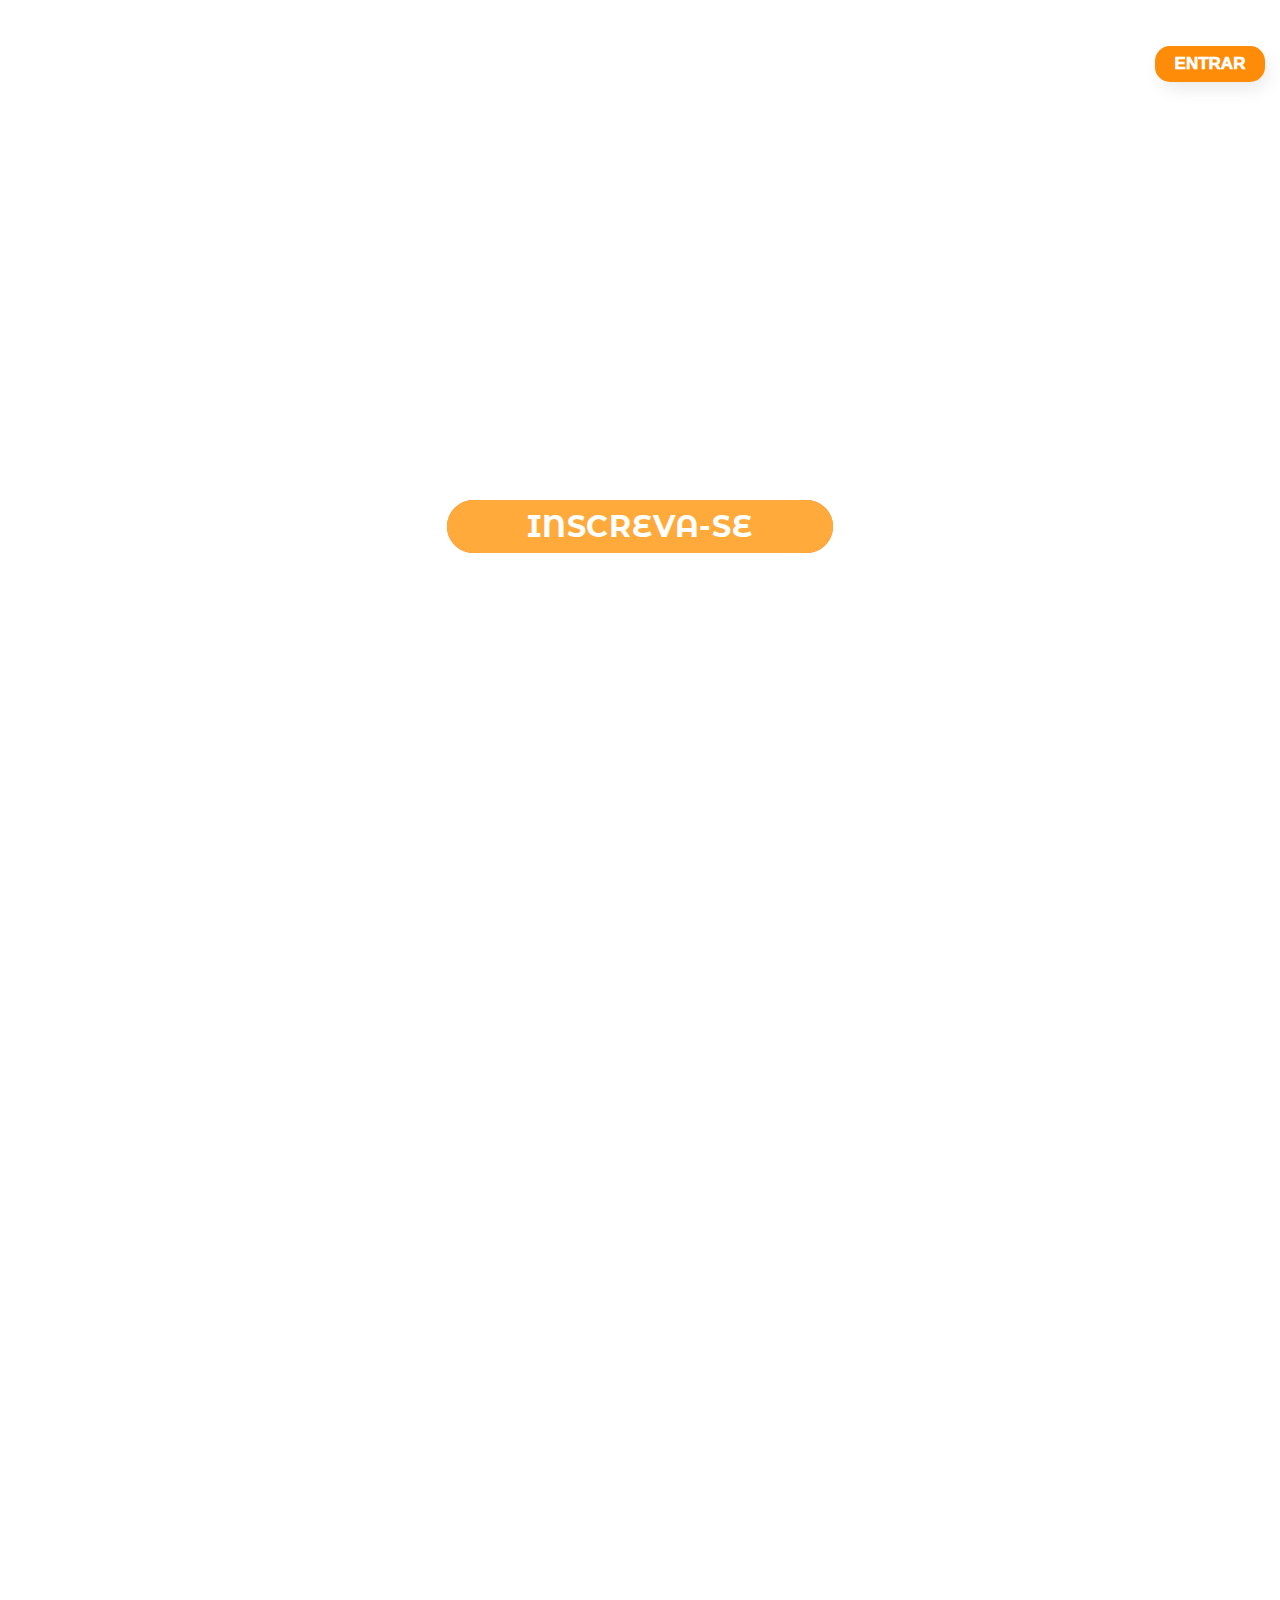
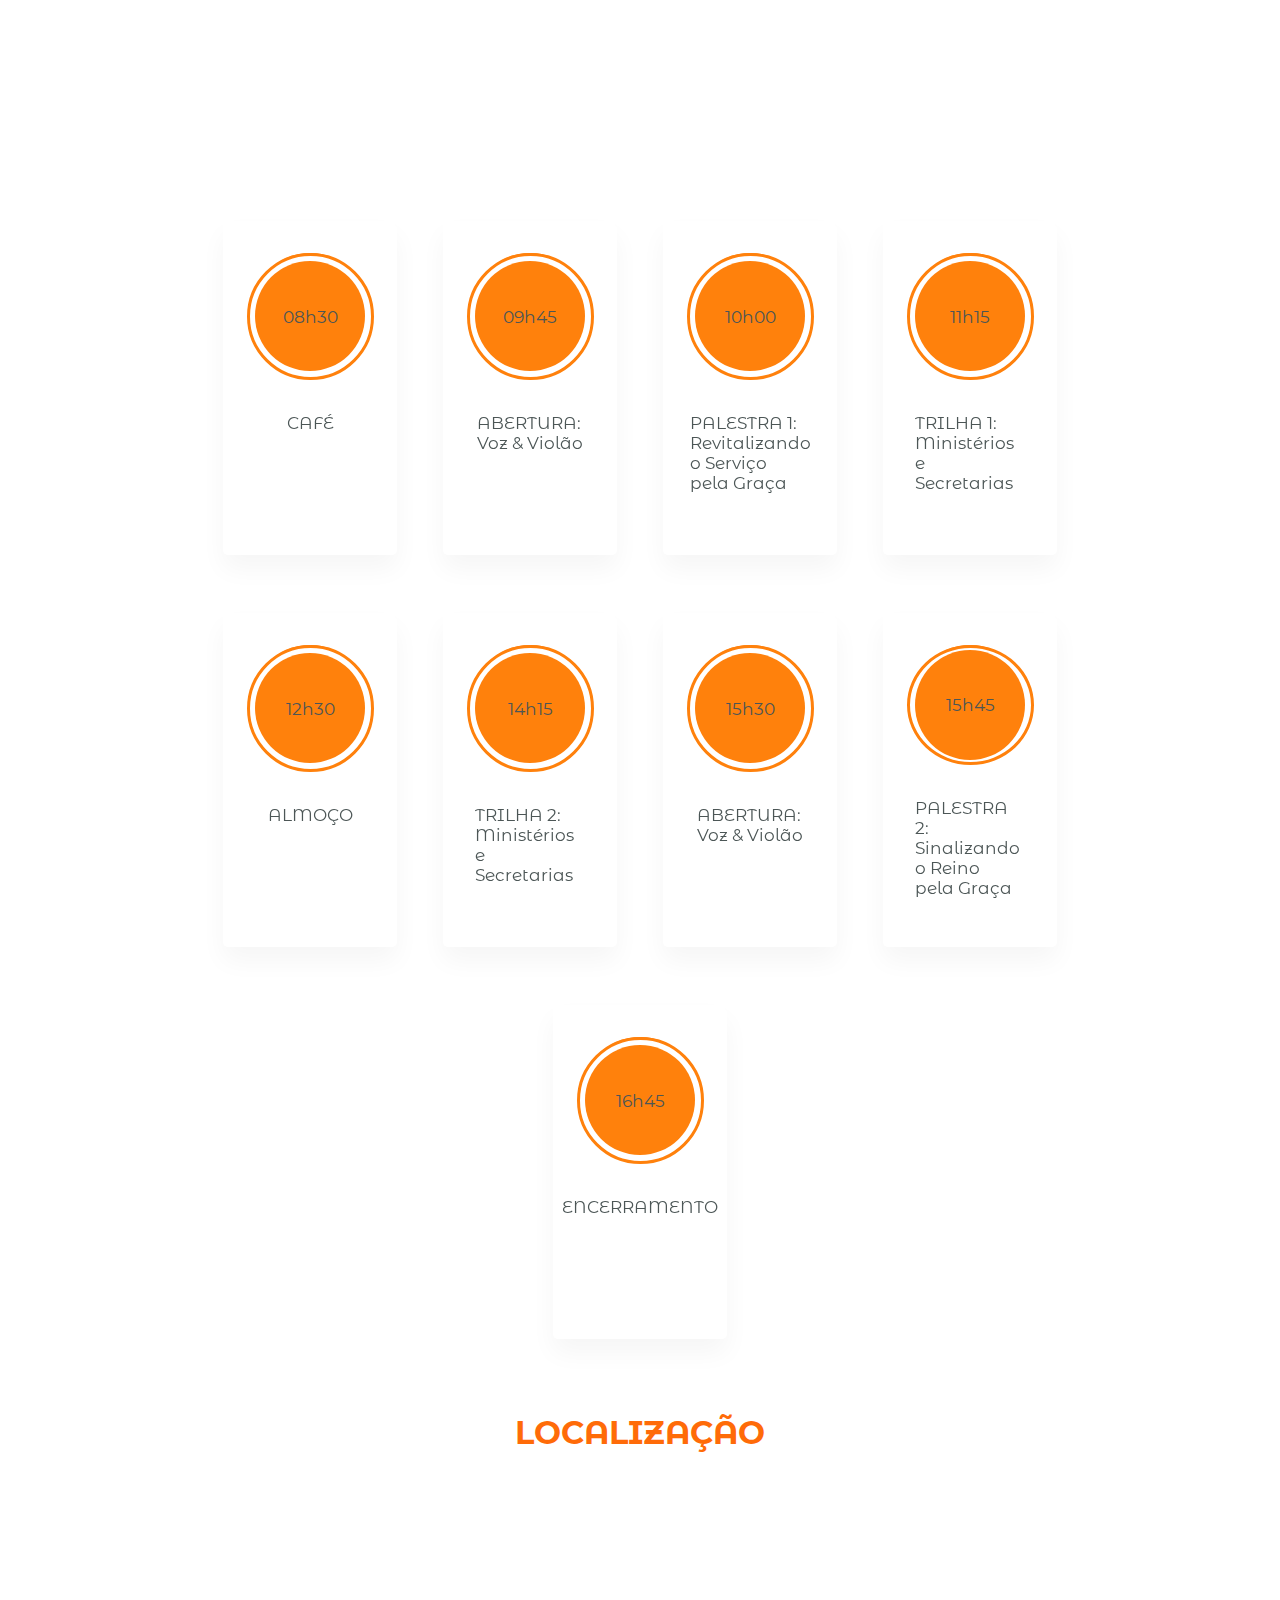
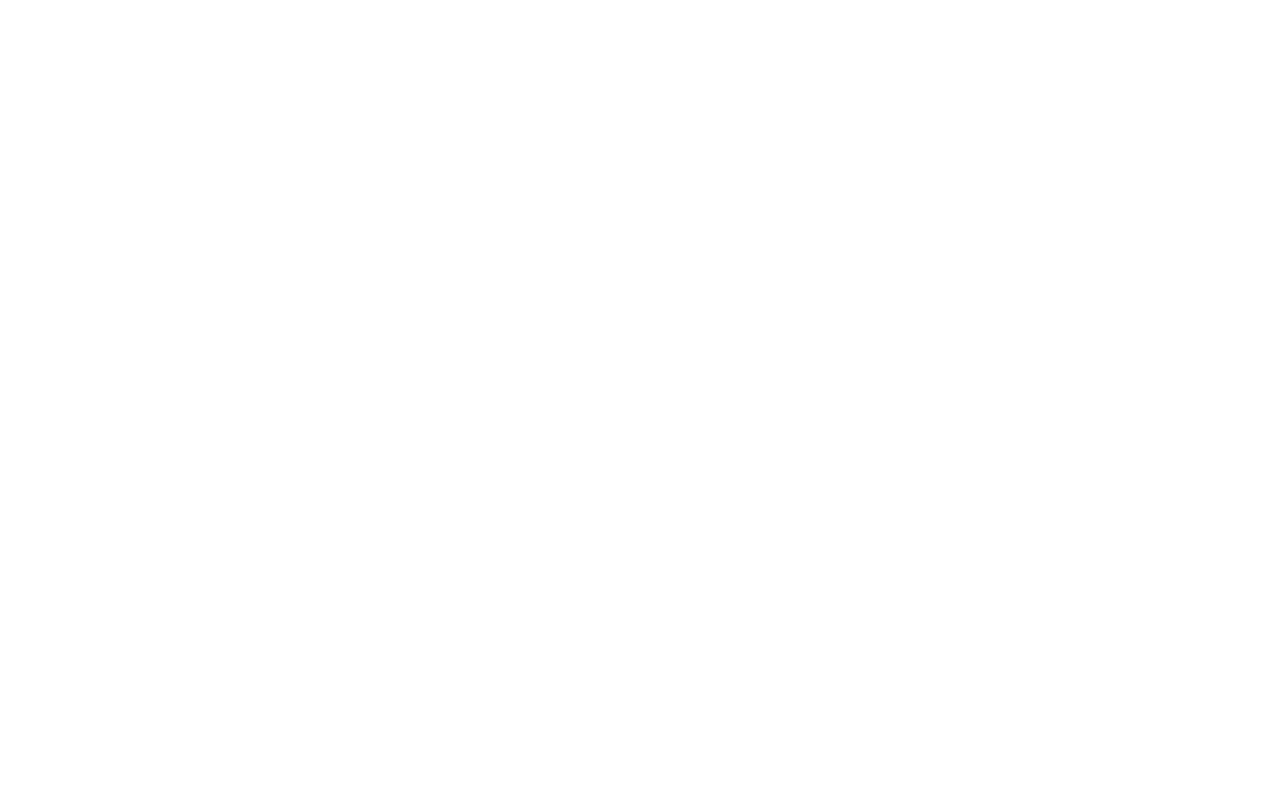
==== index.html @ 30ac136a "ajuste responsivo celular" ====
<!DOCTYPE html>
<html lang="pt-br">
  <head>
    <meta charset="UTF-8" />
    <meta http-equiv="X-UA-Compatible" content="IE=edge" />
    <meta name="viewport" content="width=device-width, initial-scale=1.0" />
    <link rel="stylesheet" type="text/css" href="css/style.css" />
    <title>Inicio</title>
  </head>
  <body>
    <div id="nav_format">
      <div class="header">
        <div id="list">
          <ul>
            <button id="top">
              <a href="index.html">Início</a>
            </button>
          </ul>
          <ul>
            <button id="top">
              <a href="">Sobre</a>
            </button>
          </ul>
          <ul>
            <button id="top">
              <a href="">Links</a>
            </button>
          </ul>
          <ul>
            <button id="top">
              <a href="">Ministérios</a>
            </button>
          </ul>
          <ul>
            <button id="top">
              <a href="">Eventos</a>
            </button>
          </ul>
          <ul>
            <button id="top">
              <a href="">Loja</a>
            </button>
          </ul>
          <ul>
            <button id="top">
              <a href="">Cursos</a>
            </button>
          </ul>
          <ul>
            <button id="top">
              <a href="">Ofertas</a>
            </button>
          </ul>
          <ul>
            <button id="top">
              <a href="">Missão</a>
            </button>
          </ul>
          <ul>
            <button id="top">
              <a href="">Contato</a>
            </button>
          </ul>
          <ul>
            <button id="top_login">
              <a href="">ENTRAR</a>
            </button>
          </ul>
        </div>
      </div>
    </div>
    <div id="menuToggle">
      <input onclick="menuShow()" id="checkbox" type="checkbox">
      <label class="toggle" for="checkbox">
        <div class="bar bar--top"></div>
        <div class="bar bar--middle"></div>
        <div class="bar bar--bottom"></div>
      </label>
    </div>
    <div class="mobile_menu">
        <ul>
          <button id="top_menu">
            <a href="index.html">Início</a>
          </button>
        </ul>
        <ul>
          <button id="top_menu">
            <a href="">Sobre</a>
          </button>
        </ul>
        <ul>
          <button id="top_menu">
            <a href="">Links</a>
          </button>
        </ul>
        <ul>
          <button id="top_menu">
            <a href="">Ministérios</a>
          </button>
        </ul>
        <ul>
          <button id="top_menu">
            <a href="">Eventos</a>
          </button>
        </ul>
        <ul>
          <button id="top_menu">
            <a href="">Loja</a>
          </button>
        </ul>
        <ul>
          <button id="top_menu">
            <a href="">Cursos</a>
          </button>
        </ul>
        <ul>
          <button id="top_menu">
            <a href="">Ofertas</a>
          </button>
        </ul>
        <ul>
          <button id="top_menu">
            <a href="">Missão</a>
          </button>
        </ul>
        <ul>
          <button id="top_menu">
            <a href="">Contato</a>
          </button>
        </ul>
        <ul>
          <button id="top_login">
            <a href="">ENTRAR</a>
          </button>
        </ul>
    </div>
      <div id="top_background">
        <video autoplay muted playsinline loop >
          <source src="./imagens/gif/site.top.das.galaxias8.mp4" type="video/mp4">
          </video>
        <div id="info_page">
          <div id="logotipo">
            <img src="./imagens/conf_prom_branco.png" alt="">
          </div>
          <div>
            <button id="inscrever"> <span><a class="inscricao" target="_blank" href="https://www.e-inscricao.com/convencaopaulista/conf_promessa">INSCREVA-SE</a></span>
            </button>
          </div>
        </div>
      </div>
    </div>
<div id="video_youtube">
  <iframe width="100%" height="100%" src="https://www.youtube.com/embed/x5pS7TWay0Q?si=Lxt4NKJLH_TDG6g_" title="YouTube video player" frameborder="0" allow="accelerometer; autoplay; clipboard-write; encrypted-media; gyroscope; picture-in-picture; web-share" referrerpolicy="strict-origin-when-cross-origin" allowfullscreen></iframe>
</div>
    </div>
    <div id="fundo_cards">
      <div id="cronograma">
          <div >
            <h1>CRONOGRAMA</h1>
          </div>
        <div class="body">
          <a class="card wallet" href="">
            <div class="overlay"></div>
            <div class="circle">
              <p>08h30</p>
            </div>
            <div style="width: 100%;color: aqua;display: flex;justify-content: center;">
              <p>CAFÉ</p>
            </div>
          </a>

          <a class="card wallet" href="#">
            <div class="overlay"></div>
            <div class="circle">
              <p>09h45</p>
            </div>
            <p>ABERTURA: <br> Voz & Violão</p>
          </a>
          <a class="card wallet" href="#">
            <div class="overlay"></div>
            <div class="circle">
              <p>10h00</p>
            </div>
            <p>PALESTRA 1: <br> Revitalizando o Serviço <br> pela Graça</p>
          </a>
          <a class="card wallet" href="#">
            <div class="overlay"></div>
            <div class="circle">
              <p>11h15</p>
            </div>
            <p>TRILHA 1: <br> Ministérios e <br> Secretarias</p>
          </a>
          <a class="card wallet" href="#">
            <div class="overlay"></div>
            <div class="circle">
              <p>12h30</p>
            </div>
            <p>ALMOÇO</p>
          </a>
          <a class="card wallet" href="#">
            <div class="overlay"></div>
            <div class="circle">
              <p>14h15</p>
            </div>
            <p>TRILHA 2: <br> Ministérios e <br> Secretarias</p>
          </a>
          <a class="card wallet" href="#">
            <div class="overlay"></div>
            <div class="circle">
              <p class="horario">15h30</p>
            </div>
            <p>ABERTURA: <br> Voz & Violão</p>
          </a>
          <a class="card wallet" href="#">
            <div class="overlay"></div>
            <div class="circle">
              <p>15h45</p>
            </div>
            <p>PALESTRA 2: <br>  Sinalizando o Reino <br> pela Graça</p>
          </a>
          <a class="card wallet" href="#">
            <div class="overlay"></div>
            <div class="circle">
              <p>16h45</p>
            </div>
            <p>ENCERRAMENTO</p>
          </a>
        </div>
      </div>
      </div>
    </div>
  </div>
    <div id="maps" style="display: flex; justify-content: center; flex-direction: column; margin: 72px 0px 79px 0px;">
      <div>
        <h1 style="color: rgb(255, 107, 8);">LOCALIZAÇÃO</h1>
      </div>
      <iframe src="https://www.google.com/maps/embed?pb=!1m18!1m12!1m3!1d902.4549839691856!2d-47.163817128292514!3d-22.62159485002863!2m3!1f0!2f0!3f0!3m2!1i1024!2i768!4f13.1!3m3!1m2!1s0x94c8929cecccacdb%3A0x85cfdb2b9cbbe112!2sEspa%C3%A7o%20Promessa!5e1!3m2!1spt-BR!2sbr!4v1725282251026!5m2!1spt-BR!2sbr" width="1250" height="400" style="border:0;" allowfullscreen="" loading="lazy" referrerpolicy="no-referrer-when-downgrade"></iframe>
    </div>
 
    <script src="script.js"></script>
  </body>
</html>
---- css/style.css ----
@import url("https://fonts.googleapis.com/css2?family=Montserrat+Alternates:ital,wght@0,100;0,200;0,300;0,400;0,500;0,600;0,700;0,800;0,900;1,100;1,200;1,300;1,400;1,500;1,600;1,700;1,800;1,900&display=swap");
body {
  height: 4000px;
  margin: 0;
  background-color: #ffffff;
  background-size: cover, contain;
  background-repeat: no-repeat;
  background-attachment: fixed;
  background-position: center;
  overflow-x: hidden;
}
video {
  z-index: 1;
  display: flex;
}
#maps {
  align-items: center;
  display: flex;
}
#video_youtube {
  display: flex;
  justify-content: center;
  align-items: center;
  margin-top: 200px;
  height: 16%;
  width: 70%;
  left: 50%;
  margin-left: 50%;
  transform: translate(-50%);
}
.montserrat-alternates-thin {
  font-family: "Montserrat Alternates", sans-serif;
  font-weight: 100;
  font-style: normal;
}
.top-intro {
  background-color: #050505;
  display: flex;
  justify-content: center;
  align-content: space-around;
}
#address p {
  font-size: 12px;
  color: aliceblue;
  display: flex;
  justify-content: center;
}
p {
  font-size: 12px;
  color: rgb(255, 255, 255);
}
h1 {
  font-family: "Montserrat Alternates", sans-serif;
  color: rgb(255, 255, 255);
  text-align: center;
  display: flex;
}
h2 {
  font-family: "Montserrat Alternates", sans-serif;
  color: rgb(255, 255, 255);
}
h3 {
  font-family: "Montserrat Alternates", sans-serif;
  color: rgb(255, 255, 255);
  color: rgb(255, 187, 0);
}
#logo {
  width: 120px;
  display: flex;
}
#top_background {
  background-repeat: no-repeat;
  background-position: center;
  background-size: cover;
  width: 100%;
  height: 22%;
  display: flex;
  justify-content: center;
  z-index: 1;
  position: relative;
}
#top_background video {
  position: absolute; /* Garante que o vídeo ocupe todo o contêiner */
  top: 0;
  left: 0;
  width: 100%;
  height: 100%;
  z-index: 1; /* Coloca o vídeo abaixo do info_page */
  object-fit: cover; /* Ajusta o vídeo para cobrir o contêiner */
}
/* botão*/
#info_text {
  align-items: center;
  display: flex;
  position: relative;
  justify-content: center;
  width: 100%;
  height: 50%;
  padding-top: 500px;
}

#nav_format {
  padding: 10px;
  border-radius: 60px;
  display: flex;
  justify-content: center;
  margin-top: 5px;
  width: 100%;
  align-items: center;
  position: absolute;
  z-index: 2;
}
#imagem_background {
  background-repeat: no-repeat;
  background-position: center;
  background-size: cover;
  width: 250vw;
  height: 60vw;
  background-color: #000000;
}
#fundo_cards {
  background-image: url(../imagens/1523_BACKGROUND.png);
  background-repeat: no-repeat;
  background-position: center;
  background-size: cover;
  z-index: 99999;
  width: 100%;
  height: 30%;
  display: flex;
  justify-content: center;
  align-items: center;
}

.header {
  align-items: center;
  display: flex;
  position: relative;
  justify-content: center;
  padding: 15px;
}
#list {
  display: flex;
  width: 40%;
  justify-content: center;
  align-items: center;
}
ul {
  color: aliceblue;
}

a {
  text-decoration: none;
  color: inherit;
  color: white;
}

#cronograma {
  display: flex;
  align-items: center;
  justify-content: center;
  flex-direction: column;
  margin-top: 150px;
  color: #000000;
}
#logotipo {
  height: 500px;
}
img {
  height: 750px;
}
#info_page {
  position: absolute; /* Garante que ele fique sobre o vídeo */
  top: 0px;
  left: 0px;
  width: 100%;
  z-index: 2; /* Garante que o info_page fique acima do vídeo */
  display: flex;
  align-items: center;
  justify-content: center;
  color: white; /* Para garantir visibilidade */
  pointer-events: auto;
  flex-direction: column;
}
/*-------cards------*/
.container {
  overflow: auto;
  display: flex;
  scroll-snap-type: x mandatory;
  width: 75%;
  margin: 0 auto;
  padding: 0 15px;
}

.card {
  backdrop-filter: blur(7px);
  -webkit-backdrop-filter: blur(7px);
  border-radius: 5px;
  padding: 2rem;
  margin: 0.5rem;
  width: 50%;
}

.container:hover > :not(:hover) {
  opacity: 0.2;
}

.title {
  width: 50%;
  display: inline-block;
  word-break: break-all;
  white-space: nowrap;
  overflow: hidden;
  text-overflow: ellipsis;
  text-align: center;
  margin: 1rem auto;
}
/*-------botao nav--------------*/

#top,
#top_menu {
  font-family: "Montserrat Alternates", sans-serif;
  font-size: 5px;
  color: #e1e1e1;
  font-weight: 800;
  cursor: pointer;
  position: relative;
  border: none;
  background: none;
  transition-timing-function: cubic-bezier(0.25, 0.8, 0.25, 1);
  transition-duration: 400ms;
  transition-property: color;
}

#top,
#top_menu:focus,
#top,
#top_menu:hover {
  color: #fff;
}

#top,
#top_menu:focus:after,
#top,
#top_menu {
  font-size: 15px;
  color: #e1e1e1;
  font-weight: 800;
  cursor: pointer;
  position: relative;
  border: none;
  background: none;
  transition-timing-function: cubic-bezier(0.25, 0.8, 0.25, 1);
  transition-duration: 400ms;
  transition-property: color;
}

#top,
#top_menu:focus,
#top,
#top_menu:hover {
  color: #fff;
}

#top,
#top_menu:focus:after,
#top,
#top_menu:hover:after {
  width: 100%;
  left: 0%;
}

#top:after {
  content: "";
  pointer-events: none;
  bottom: -2px;
  left: 50%;
  position: absolute;
  width: 0%;
  height: 2px;
  background-color: #fff;
  transition-timing-function: cubic-bezier(0.25, 0.8, 0.25, 1);
  transition-duration: 400ms;
  transition-property: width, left;
}
#top:hover:after {
  width: 100%;
  left: 0%;
}

#top:after {
  content: "";
  pointer-events: none;
  bottom: -2px;
  left: 50%;
  position: absolute;
  width: 0%;
  height: 2px;
  background-color: #fff;
  transition-timing-function: cubic-bezier(0.25, 0.8, 0.25, 1);
  transition-duration: 400ms;
  transition-property: width, left;
}
/*-------botao login--------------*/
#top_login {
  padding: 8px 20px;
  border: unset;
  border-radius: 15px;
  color: #212121;
  z-index: 1;
  background: #ff8c08;
  position: relative;
  font-weight: 1000;
  font-size: 17px;
  -webkit-box-shadow: 4px 8px 19px -3px rgba(0, 0, 0, 0.1);
  box-shadow: 4px 8px 19px -3px rgba(0, 0, 0, 0.1);
  transition: all 250ms;
  overflow: hidden;
}

#top_login::before {
  content: "";
  position: absolute;
  top: 0;
  left: 0;
  height: 100%;
  width: 0;
  border-radius: 15px;
  background-color: #212121;
  z-index: -1;
  -webkit-box-shadow: 4px 8px 19px -3px rgba(0, 0, 0, 0.27);
  box-shadow: 4px 8px 19px -3px rgba(0, 0, 0, 0.27);
  transition: all 250ms;
}

#top_login:hover {
  color: #e8e8e8;
}

#top_login:hover::before {
  width: 100%;
}
/*-------botao inscri--------------*/
#inscrever {
  outline: none;
  cursor: pointer;
  border: none;
  padding: 0.5rem 5rem;
  margin: 0;
  font-family: inherit;
  font-size: inherit;
  position: relative;
  display: inline-block;
  letter-spacing: 0.05rem;
  font-weight: 700;
  font-size: 30px;
  border-radius: 500px;
  overflow: hidden;
  background: #ff7214;
  color: rgb(255, 124, 1);
  display: block;

  font-family: "Montserrat Alternates", sans-serif;
}

#inscrever span {
  position: relative;
  z-index: 10;
  transition: color 0.4s;
}

#inscrever:hover span {
  color: rgb(255, 255, 255);
}

#inscrever::before,
#inscrever::after {
  position: absolute;
  top: 0;
  left: 0;
  width: 100%;
  height: 100%;
  z-index: 0;
}

#inscrever::before {
  content: "";
  background: #ffaa3b;
  width: 120%;
  left: -10%;
  transform: skew(30deg);
  transition: transform 0.4s cubic-bezier(0.3, 1, 0.8, 1);
}

#inscrever:hover::before {
  transform: translate3d(100%, 0, 0);
}

/*-------card team--------------*/
.body {
  display: flex;
  padding: 50px 150px 150px 150px;
  justify-content: center;
  gap: 30px;
  flex-wrap: wrap;
  font-family: "Montserrat Alternates", sans-serif;
}
.wallet {
  --bg-color: #ff810c;
  --bg-color-light: #c0651b;
  --text-color-hover: #fff;
  --box-shadow-color: #2e2e2e7a;
}

.card {
  width: 110px;
  height: 270px;
  background: #fff;
  border-top-right-radius: 10px;
  overflow: hidden;
  display: flex;
  flex-direction: column;
  justify-content: flex-start;
  align-items: center;
  position: relative;
  box-shadow: 0 14px 26px rgba(0, 0, 0, 0.04);
  transition: all 0.3s ease-out;
  text-decoration: none;
  margin-bottom: 20px;
}

.card:hover {
  transform: translateY(-5px) scale(1.005) translateZ(0);
  box-shadow: 0 24px 36px rgba(0, 0, 0, 0.11),
    0 24px 46px var(--box-shadow-color);
}

.card:hover .overlay {
  transform: scale(6) translateZ(0);
}

.card:hover .circle {
  border-color: var(--bg-color-light);
  background: var(--bg-color);
}

.card:hover .circle:after {
  background: var(--bg-color-light);
}

.card:hover p {
  color: var(--text-color-hover);
}

.card:active {
  transform: scale(1) translateZ(0);
  box-shadow: 0 15px 24px rgba(0, 0, 0, 0.11),
    0 15px 24px var(--box-shadow-color);
}

.card p {
  font-size: 17px;
  color: #4c5656;
  margin-top: 33px;
  z-index: 1000;
  transition: color 0.3s ease-out;
}

.circle {
  width: 121px;
  height: 121px;
  border-radius: 50%;
  background: #fff;
  border: 3px solid var(--bg-color);
  display: flex;
  justify-content: center;
  align-items: center;
  position: relative;
  z-index: 1;
  transition: all 0.3s ease-out;
}
.circle p {
  display: flex;
  justify-content: center;
  align-items: center;
  padding-bottom: 15px;
}

.circle:after {
  content: "";
  width: 110px;
  height: 110px;
  display: block;
  position: absolute;
  background: var(--bg-color);
  border-radius: 50%;
  transition: opacity 0.3s ease-out;
}

.circle svg {
  z-index: 10000;
  transform: translateZ();
}

.overlay {
  width: 118px;
  position: absolute;
  height: 118px;
  border-radius: 50%;
  background: var(--bg-color);
  z-index: 0;
  transition: transform 0.3s ease-out;
}
.mobile_menu {
  display: none;
}
#checkbox {
  display: none;
}
/* Responsividade para telas menores */
@media (max-width: 768px) {
  /* Ajusta o tamanho da logo */
  #video_youtube {
    height: 30%;
    width: 100%;
    display: flex;
    align-items: center;
    justify-content: center;
    position: absolute;
    top: 85vh;
    left: 0;
    z-index: 100000;
  }
  #checkbox {
    display: none;
  }

  #logo {
    width: 80px;
  }

  /* Ajusta o container dos mapas para ocupar mais espaço na tela */
  #maps {
    flex-direction: column;
    align-items: center;
  }

  #maps iframe {
    width: 100%;
    height: 250px;
  }

  /* Centraliza e ajusta o tamanho dos textos */
  h1,
  h2,
  h3 {
    font-size: 18px;
    text-align: center;
  }

  /* Ajusta o tamanho do container dos cards */
  .container {
    width: 90%;
    padding: 0 10px;
  }

  .card {
    width: 120px;
    margin: 0;
  }

  /* Ajusta o cronograma para dispositivos móveis */
  #cronograma {
    margin-top: 970px;
    padding: 0;
    margin-left: 130px;
  }

  /* Ajusta a barra de navegação */
  #nav_format {
    padding: 1.5rem 4rem;
    margin-top: 10px;
  }

  #top,
  #top_login,
  .header,
  #nav_format {
    display: none;
  }
  /* Ajusta o botão de login */
  #top_login {
    padding: 5px 15px;
    font-size: 14px;
  }

  /* Ajusta o botão inscrever */
  #inscrever {
    padding: 0.5rem 2rem;
    font-size: 20px;
  }
  #fundo_cards {
    background-image: url(../imagens/background_cards-02.png);
    width: 133%;
    height: 98%;
    display: block;
    margin: 72px 0px 79px -129px;
    background-size: cover;
    padding-bottom: 70px;
    padding-top: 0px;
    box-sizing: border-box;
  }

  /* Ajusta o fundo das imagens */
  #imagem_background {
    width: 200vw;
    height: 40vw;
  }

  /* Ajusta o container dos vídeos */
  #top_background {
    height: 200px;
  }

  #top_background video {
    height: 845px;
    z-index: 0;
  }

  /* Ajusta o texto de informações */
  #info_text {
    padding-top: 250px;
  }
  /* Ajusta o tamanho e espaçamento do body */
  body {
    height: auto;
    padding: 0px;
  }
  /* botão toggle */
  .toggle {
    position: relative;
    width: 40px;
    left: 175px;
    top: 40px;
    cursor: pointer;
    margin: auto;
    display: block;
    height: calc(4px * 3 + 11px * 2);
  }

  .bar {
    position: absolute;
    left: 0;
    right: 0;
    height: 4px;
    border-radius: calc(4px / 2);
    background: #ffffff;
    color: inherit;
    opacity: 1;
    transition: none 0.35s cubic-bezier(0.5, -0.35, 0.35, 1.5) 0s;
  }

  /***** Tornado Animation *****/

  .bar--top {
    bottom: calc(50% + 11px + 4px / 2);
    transition-property: bottom, transform;
    transition-delay: calc(0s + 0.35s) * 0.6;
  }

  .bar--middle {
    top: calc(50% - 4px / 2);
    transition-property: opacity, transform;
    transition-delay: calc(0s + 0.35s * 0.3);
  }

  .bar--bottom {
    top: calc(50% + 11px + 4px / 2);
    transition-property: top, transform;
    transition-delay: 0s;
  }

  #checkbox:checked + .toggle .bar--top {
    transform: rotate(-135deg);
    transition-delay: 0s;
    bottom: calc(50% - 4px / 2);
  }

  #checkbox:checked + .toggle .bar--middle {
    opacity: 0;
    transform: rotate(-135deg);
    transition-delay: calc(0s + 0.35s * 0.3);
  }

  #checkbox:checked + .toggle .bar--bottom {
    top: calc(50% - 4px / 2);
    transform: rotate(-225deg);
    transition-delay: calc(0s + 0.35s * 0.6);
  }
  #menuToggle {
    position: absolute;
    z-index: 100000;
    align-items: center;
    display: flex;
    justify-content: center;
  }
  .mobile_menu {
    position: absolute;
  }
  .mobile_menu ul {
    display: flex;
    flex-direction: column;
    text-align: center;
    padding-bottom: 1rem;
  }
  .mobile_menu .top_menu {
    display: block;
    padding-bottom: 1.2rem;
  }
  .open {
    display: block;
    z-index: 1000;
    background-color: #db751cb2;
    width: 100%;
    height: 100%;
    /* top: 54px; */
    padding-top: 90px;
    display: flex;
    flex-direction: column;
    align-items: center;
  }
  /***** padding cronograma *****/
  .body {
    padding: 0;
    flex-direction: row;
    overflow-x: scroll;
    justify-content: flex-start;
    flex-wrap: unset;
    width: 100vw;
    box-sizing: border-box;
    position: relative;
    display: grid;
    grid-template-columns: 1fr 1fr 1fr 1fr 1fr 1fr 1fr 1fr 1fr;
  }
  ul {
    padding-left: 0;
  }
  h1 {
    padding-top: 90px;
  }
  #logotipo {
    height: 500px;
  }
  img {
    height: 300px;
    margin-top: 210px;
  }
}
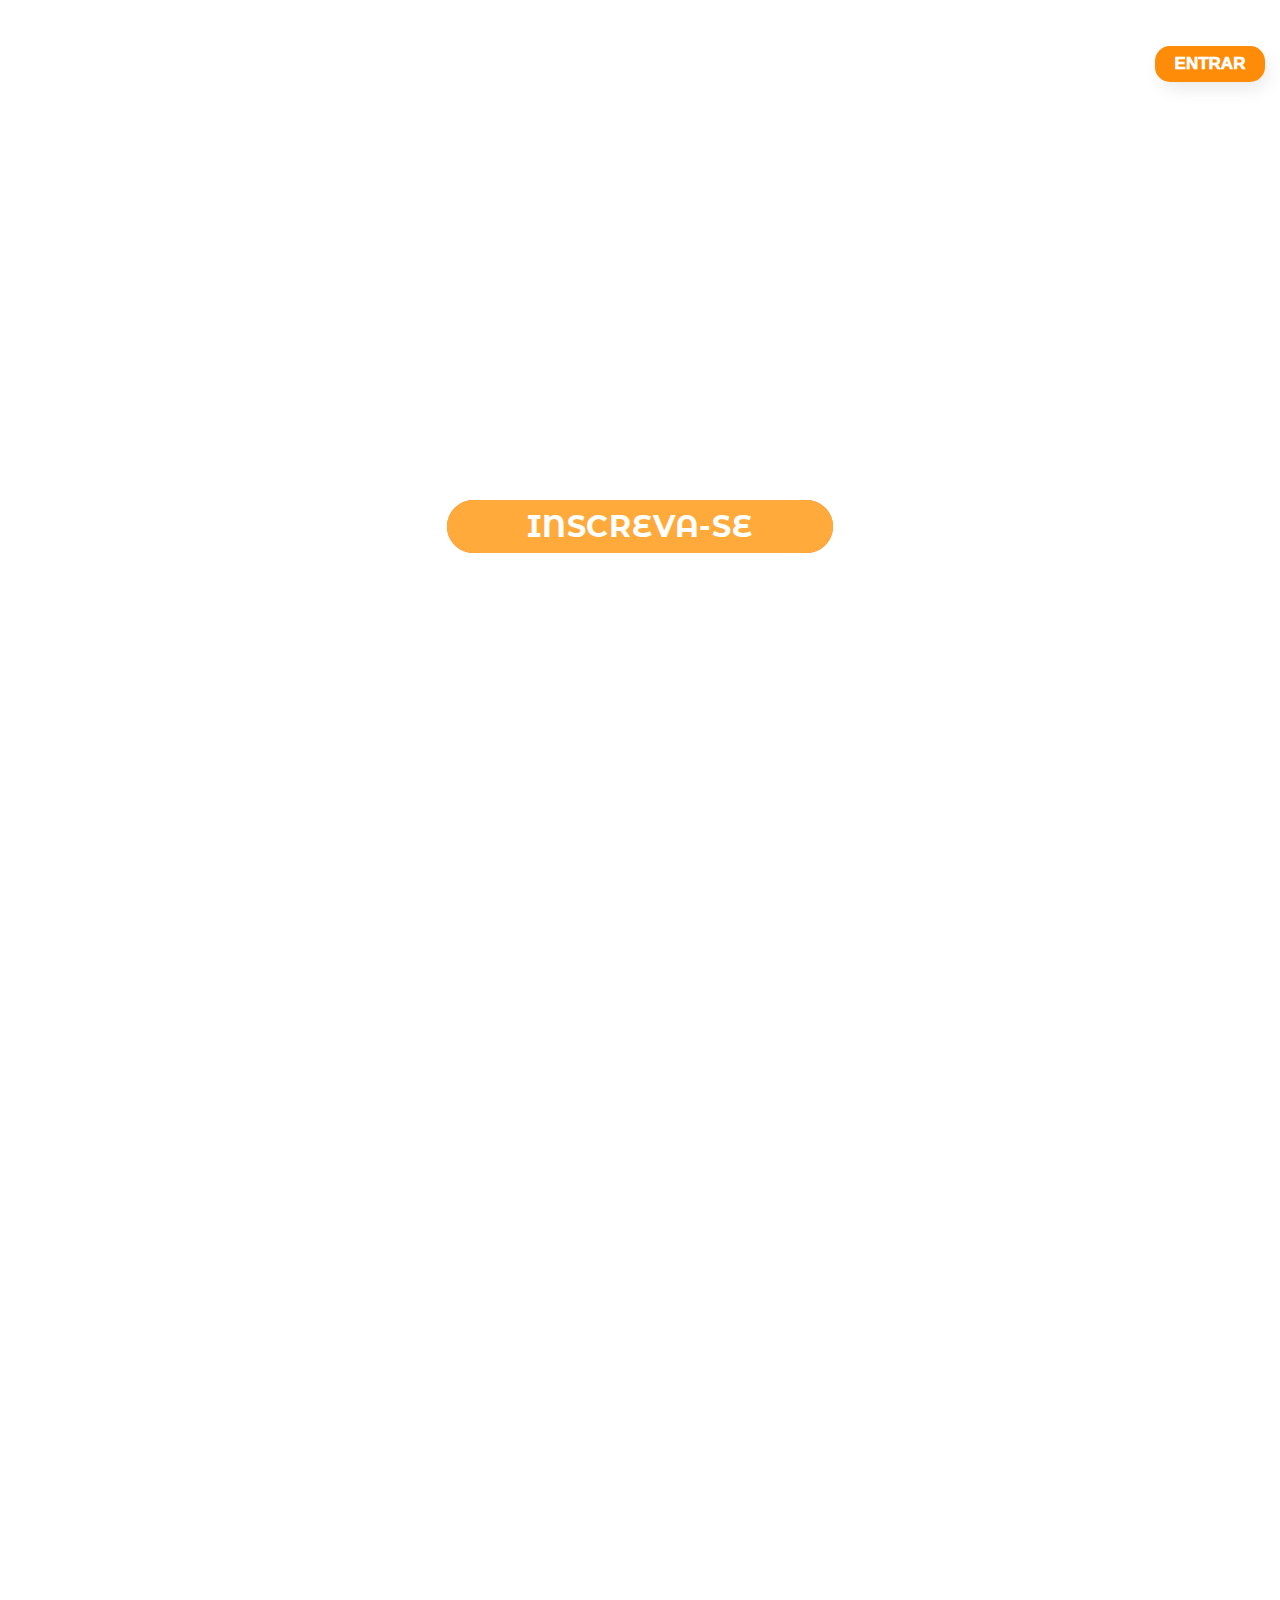
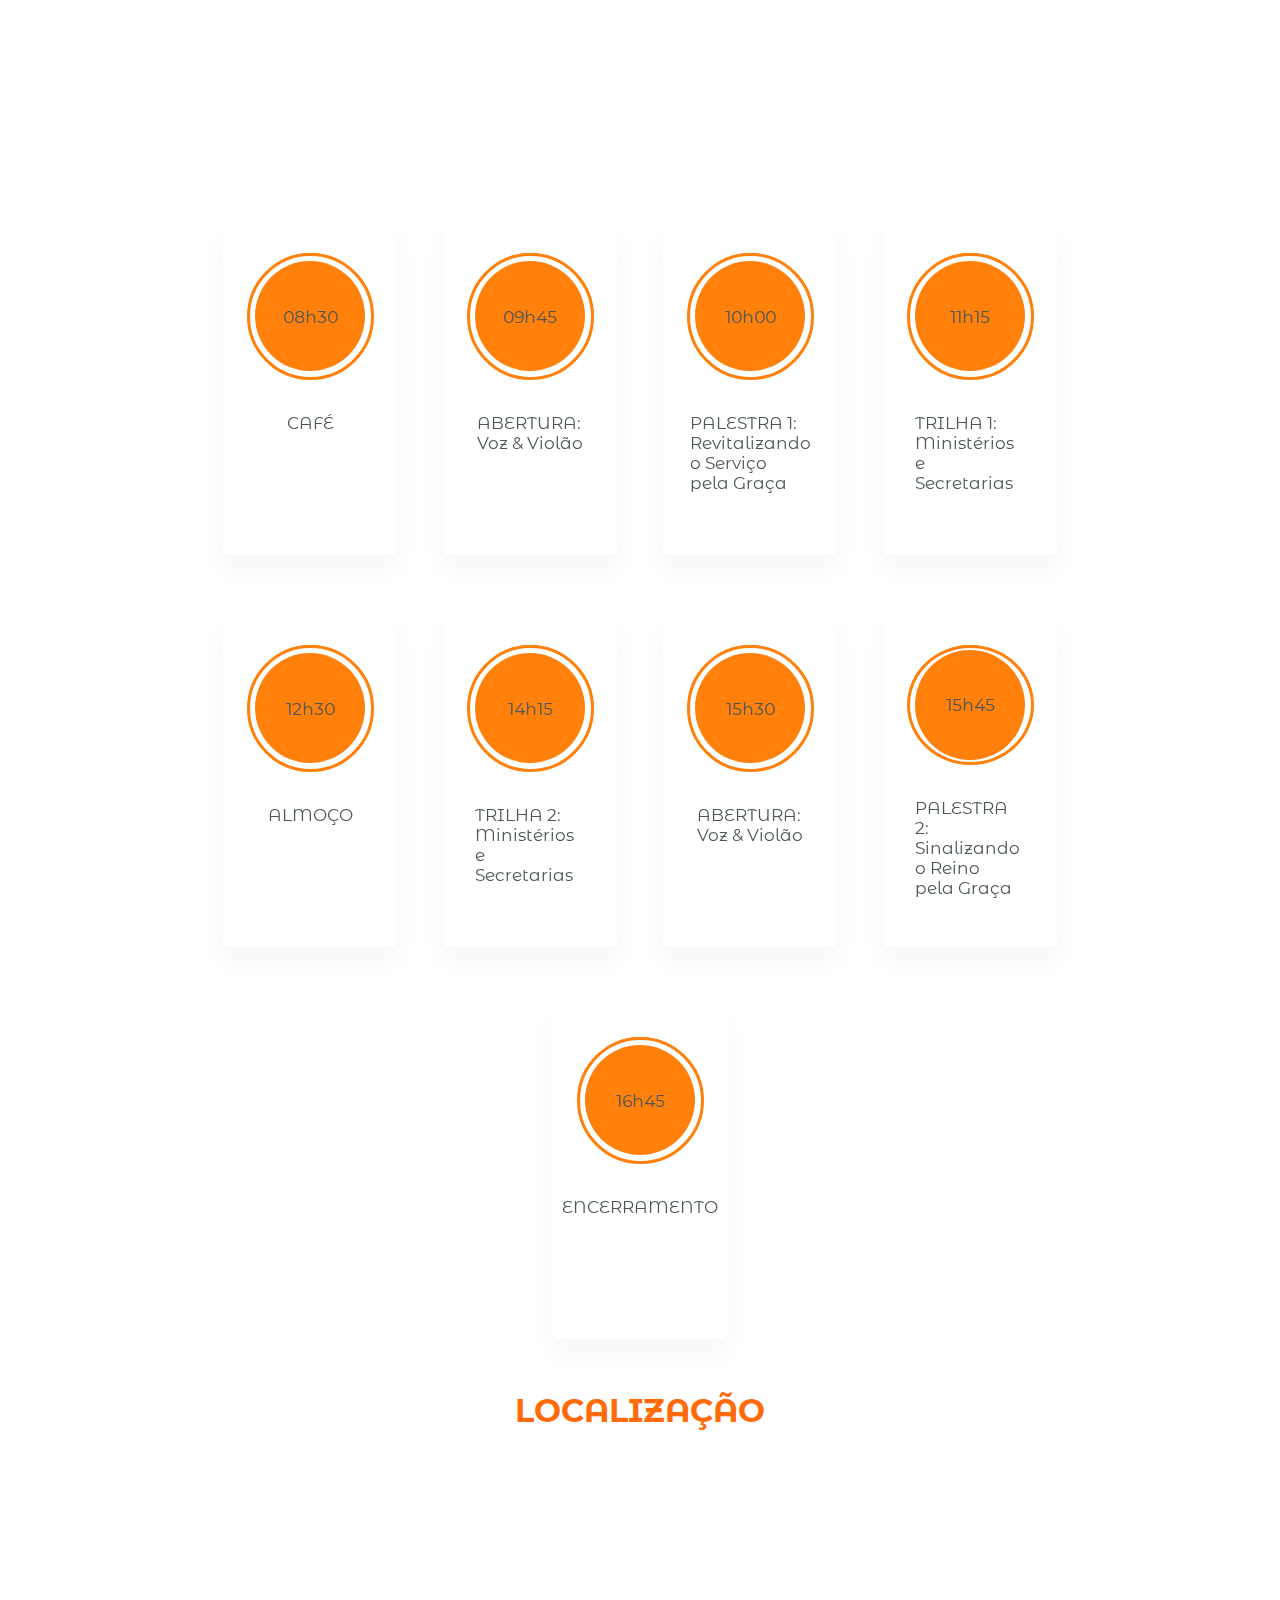
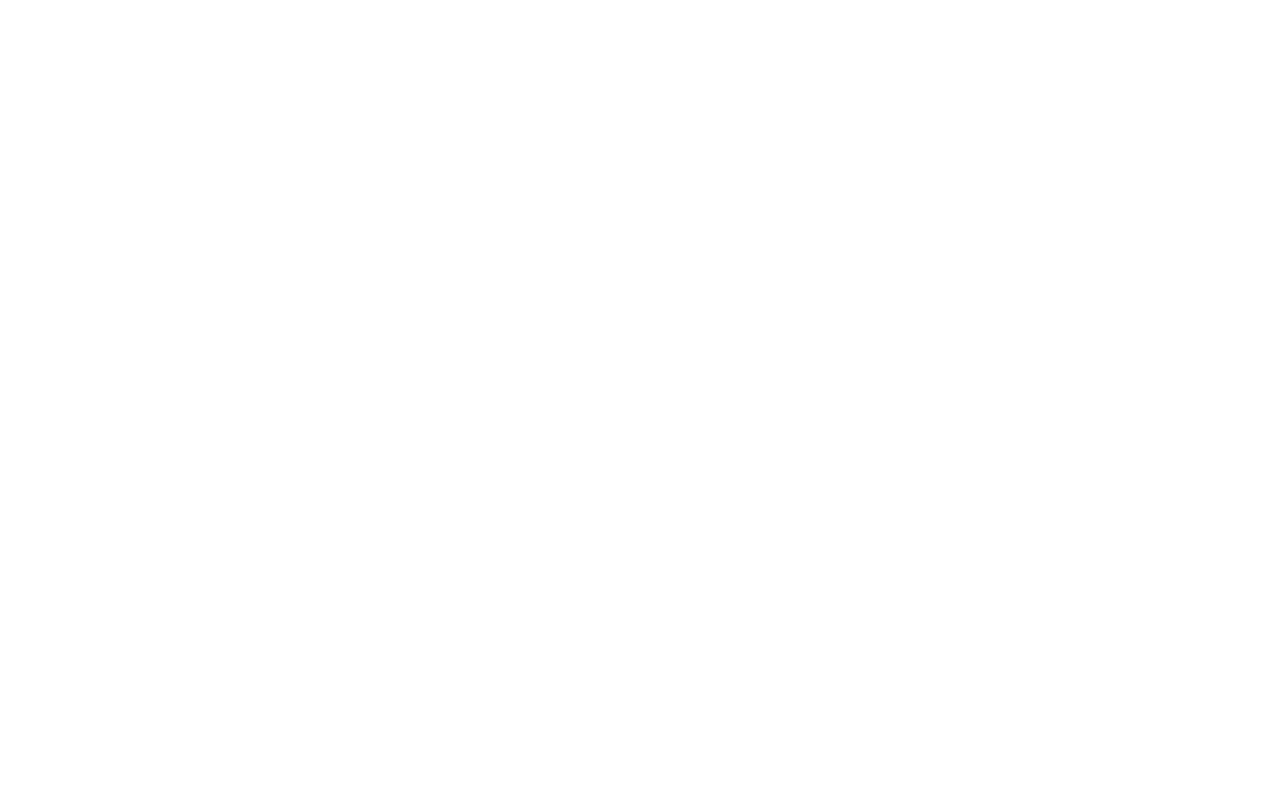
==== commit d35ca470: "atualização" ====
--- a/index.html
+++ b/index.html
@@ -230,7 +230,7 @@
       </div>
     </div>
   </div>
-    <div id="maps" style="display: flex; justify-content: center; flex-direction: column; margin: 72px 0px 79px 0px;">
+    <div id="maps" style="display: flex; justify-content: center; flex-direction: column; margin: 50px 0px 50px 0px;">
       <div>
         <h1 style="color: rgb(255, 107, 8);">LOCALIZAÇÃO</h1>
       </div>
--- a/css/style.css
+++ b/css/style.css
@@ -553,7 +553,7 @@
   h1,
   h2,
   h3 {
-    font-size: 18px;
+    font-size: 30px;
     text-align: center;
   }
 
@@ -603,7 +603,7 @@
     width: 133%;
     height: 98%;
     display: block;
-    margin: 72px 0px 79px -129px;
+    margin: 0px 0px 30px -129px;
     background-size: cover;
     padding-bottom: 70px;
     padding-top: 0px;
@@ -730,7 +730,7 @@
   }
   /***** padding cronograma *****/
   .body {
-    padding: 0;
+    padding: 36px;
     flex-direction: row;
     overflow-x: scroll;
     justify-content: flex-start;
@@ -745,7 +745,7 @@
     padding-left: 0;
   }
   h1 {
-    padding-top: 90px;
+    padding-top: 10px;
   }
   #logotipo {
     height: 500px;
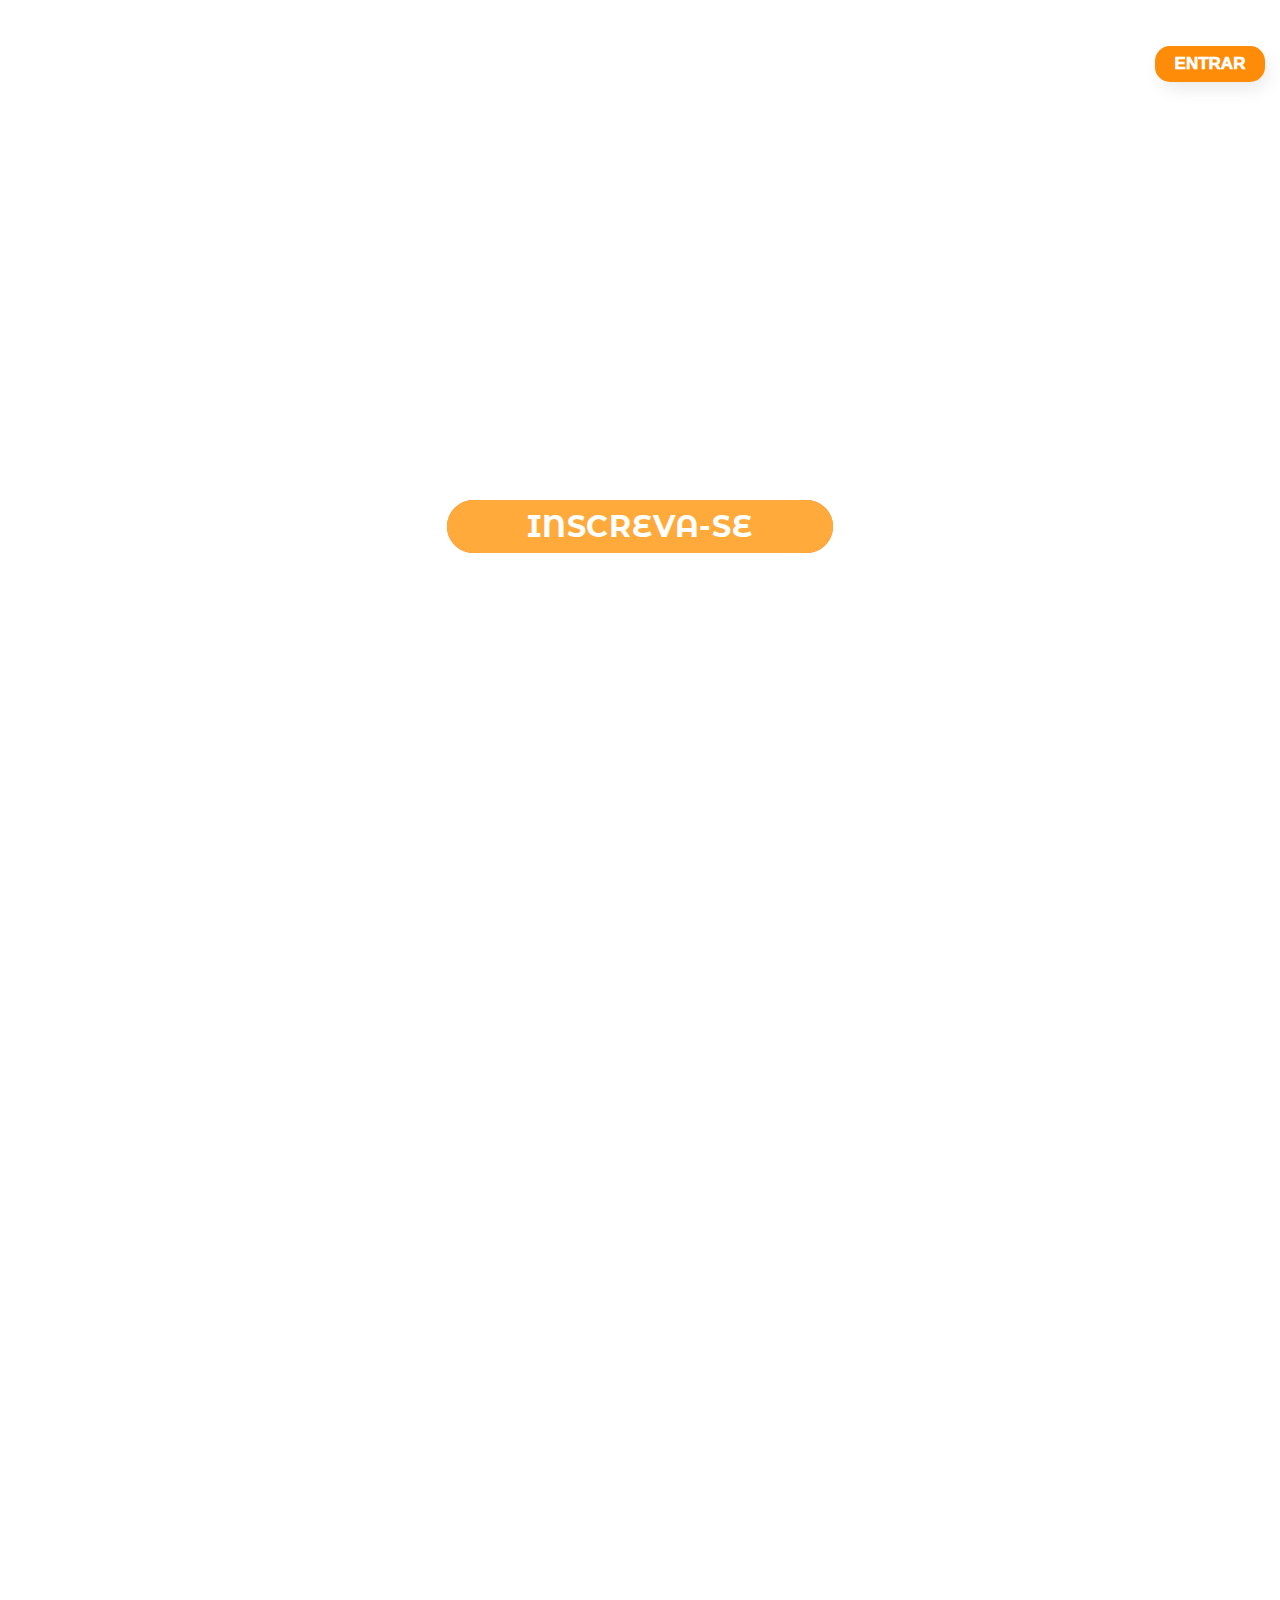
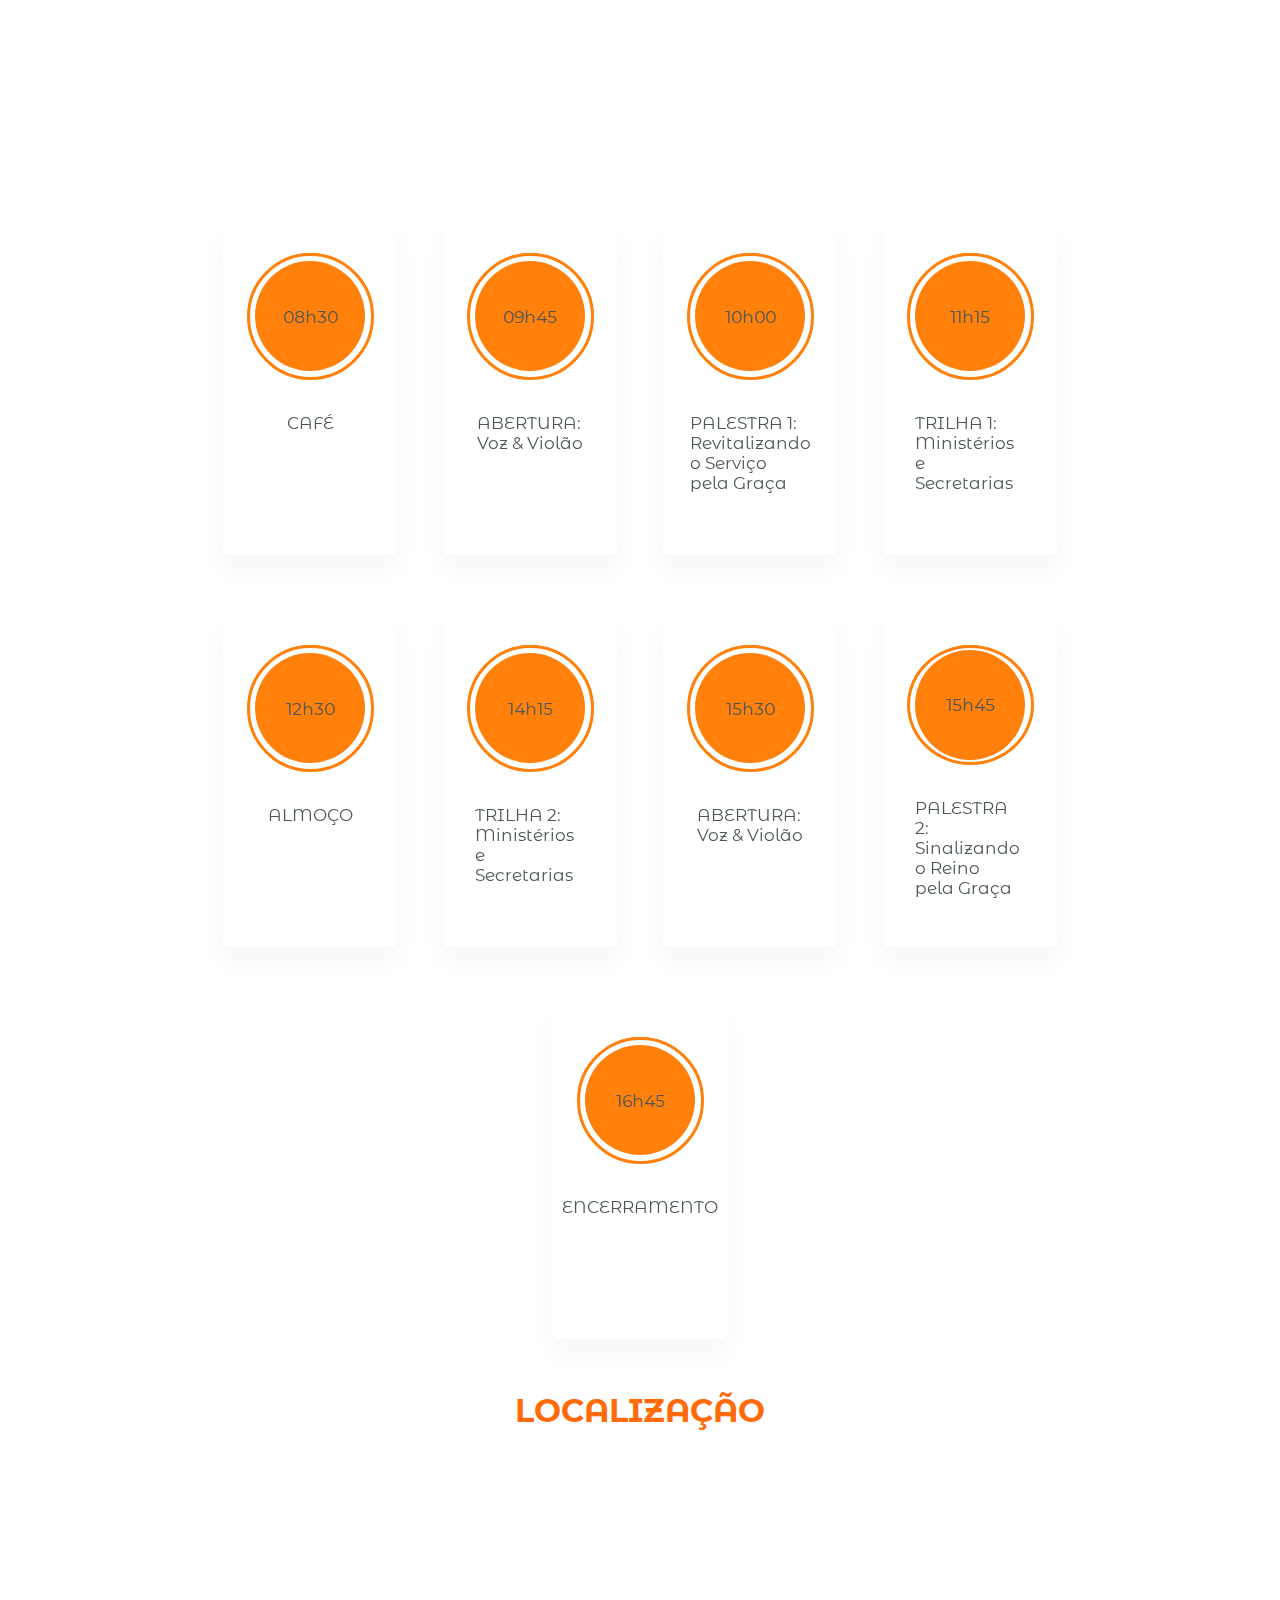
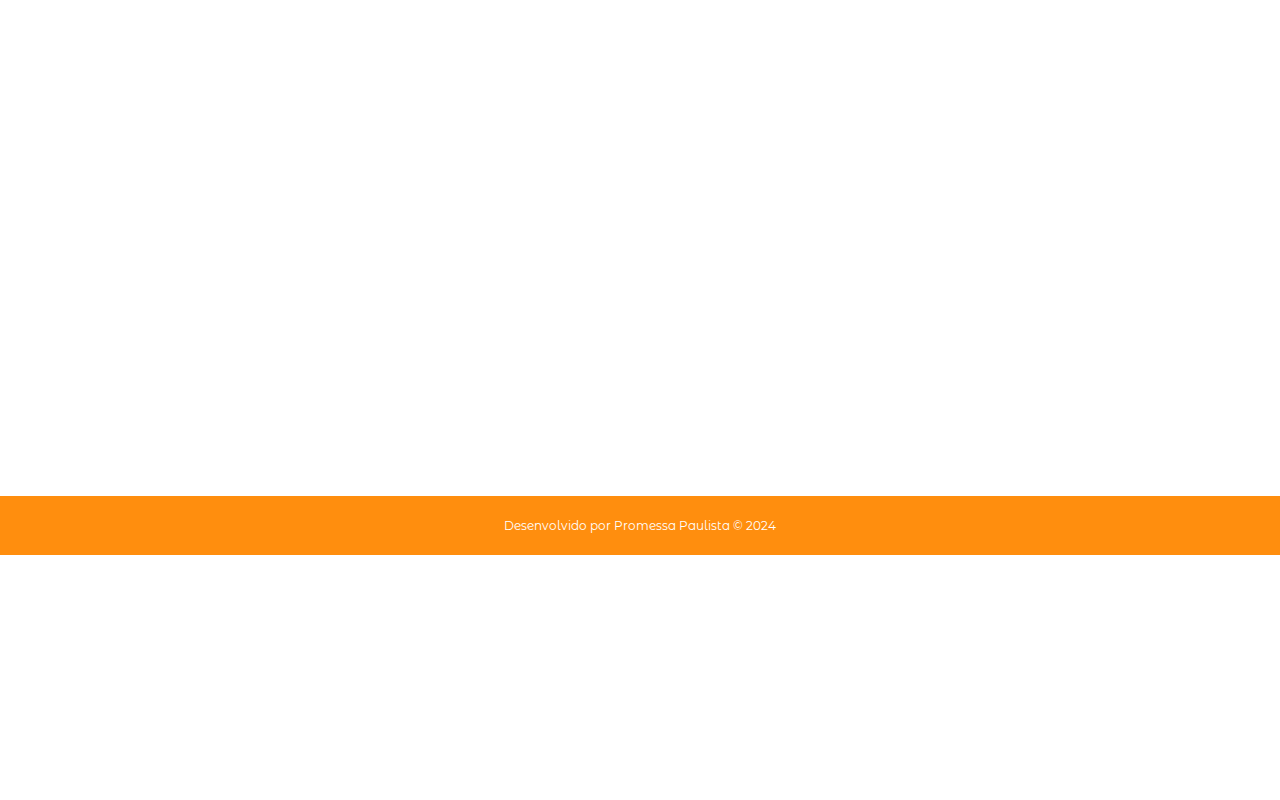
==== commit a930d593: "ajustes e inserção de footer" ====
--- a/index.html
+++ b/index.html
@@ -4,8 +4,10 @@
     <meta charset="UTF-8" />
     <meta http-equiv="X-UA-Compatible" content="IE=edge" />
     <meta name="viewport" content="width=device-width, initial-scale=1.0" />
-    <link rel="stylesheet" type="text/css" href="css/style.css" />
-    <title>Inicio</title>
+    <link rel="icon" href="./imagens/icon_site.png" type="image/png">
+
+    <link rel="stylesheet" type="text/css" href="css/style.css?v=3" />
+    <title>Promessa Paulista</title>
   </head>
   <body>
     <div id="nav_format">
@@ -236,6 +238,10 @@
       </div>
       <iframe src="https://www.google.com/maps/embed?pb=!1m18!1m12!1m3!1d902.4549839691856!2d-47.163817128292514!3d-22.62159485002863!2m3!1f0!2f0!3f0!3m2!1i1024!2i768!4f13.1!3m3!1m2!1s0x94c8929cecccacdb%3A0x85cfdb2b9cbbe112!2sEspa%C3%A7o%20Promessa!5e1!3m2!1spt-BR!2sbr!4v1725282251026!5m2!1spt-BR!2sbr" width="1250" height="400" style="border:0;" allowfullscreen="" loading="lazy" referrerpolicy="no-referrer-when-downgrade"></iframe>
     </div>
+
+    <footer style="text-align: center; padding: 10px; background-color: #ff8e0e;">
+      <p>Desenvolvido por Promessa Paulista &copy; 2024</p>
+  </footer>
  
     <script src="script.js"></script>
   </body>
--- a/css/style.css
+++ b/css/style.css
@@ -9,13 +9,26 @@
   background-position: center;
   overflow-x: hidden;
 }
+footer {
+  display: flex;
+  text-align: center;
+  padding: 8px;
+  margin-top: 244px;
+  background-color: #ff600e;
+  align-items: flex-end;
+  font-family: "Montserrat Alternates", sans-serif;
+  justify-content: center;
+}
 video {
   z-index: 1;
   display: flex;
 }
 #maps {
-  align-items: center;
-  display: flex;
+  display: flex;
+  justify-content: center;
+  flex-direction: column;
+  margin: 295px 0px 50px 0px;
+  align-items: center;
 }
 #video_youtube {
   display: flex;
@@ -526,7 +539,7 @@
     align-items: center;
     justify-content: center;
     position: absolute;
-    top: 85vh;
+    top: 95vh;
     left: 0;
     z-index: 100000;
   }
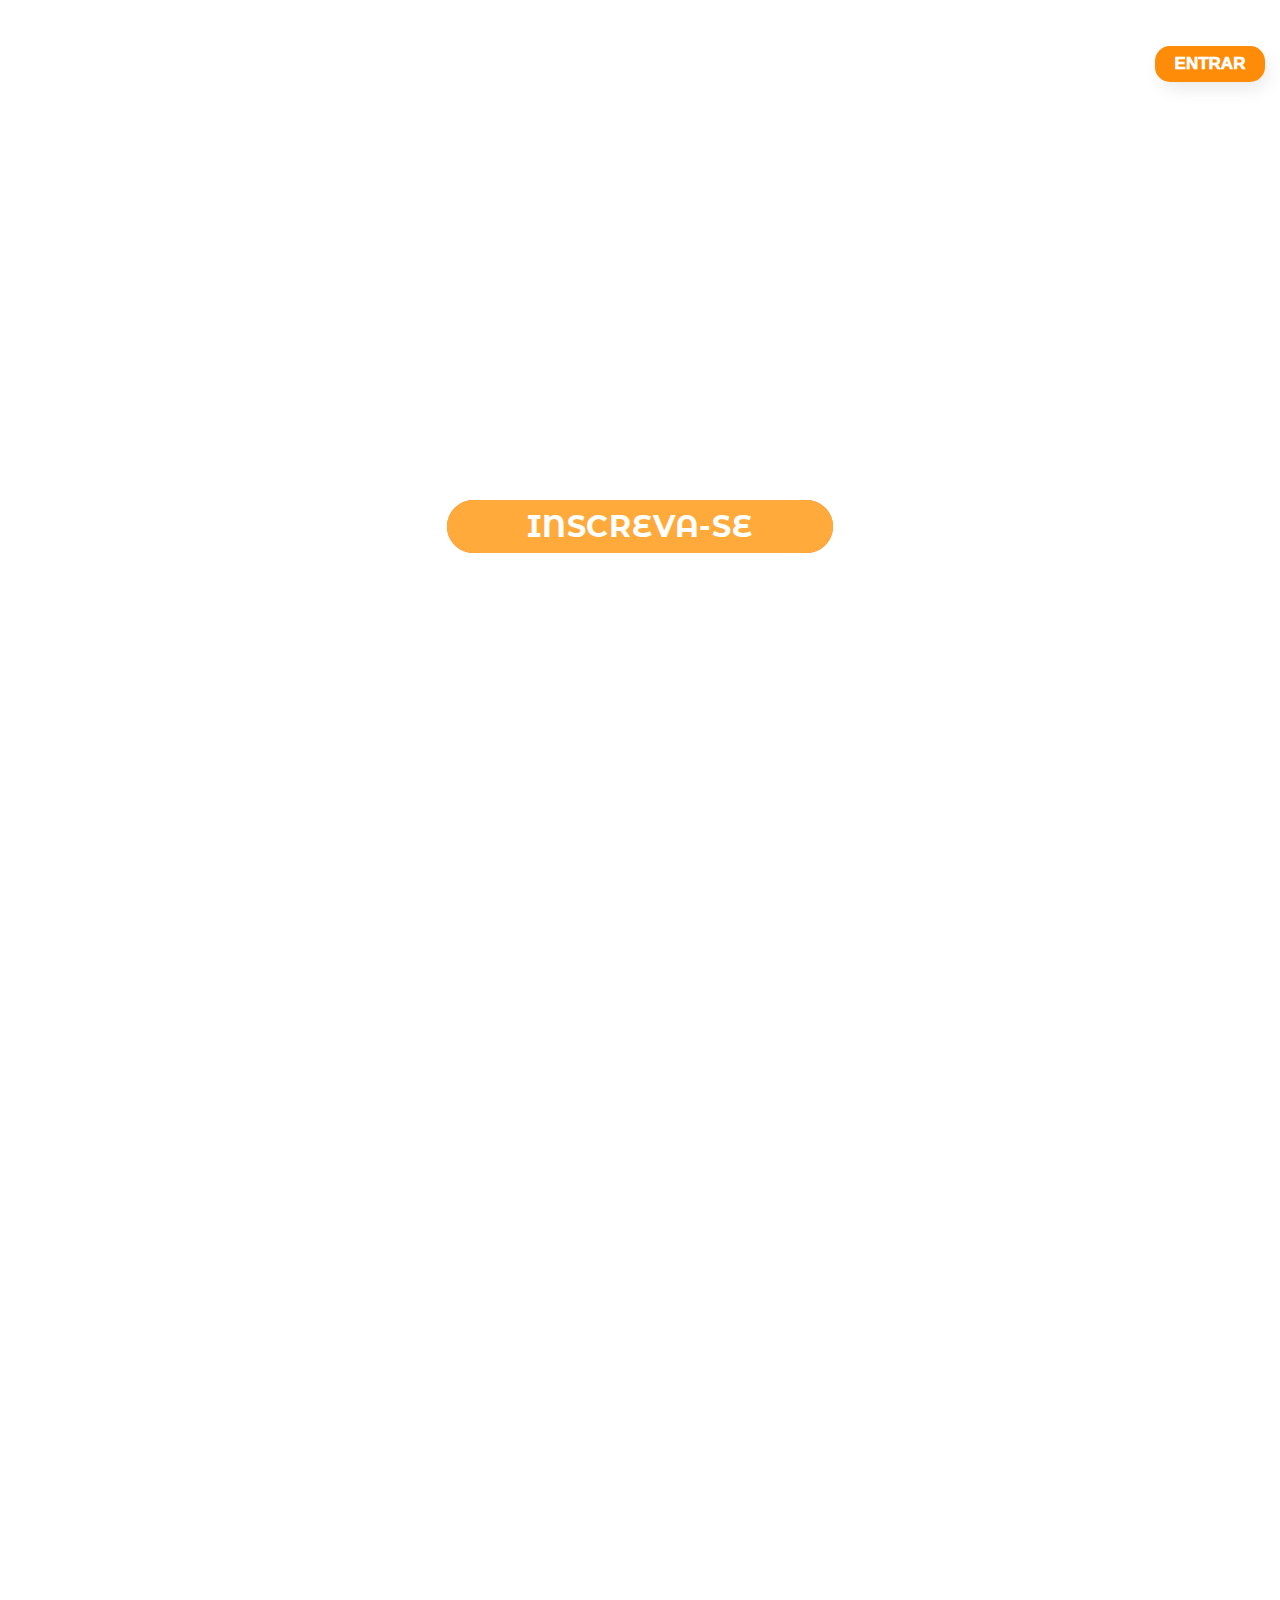
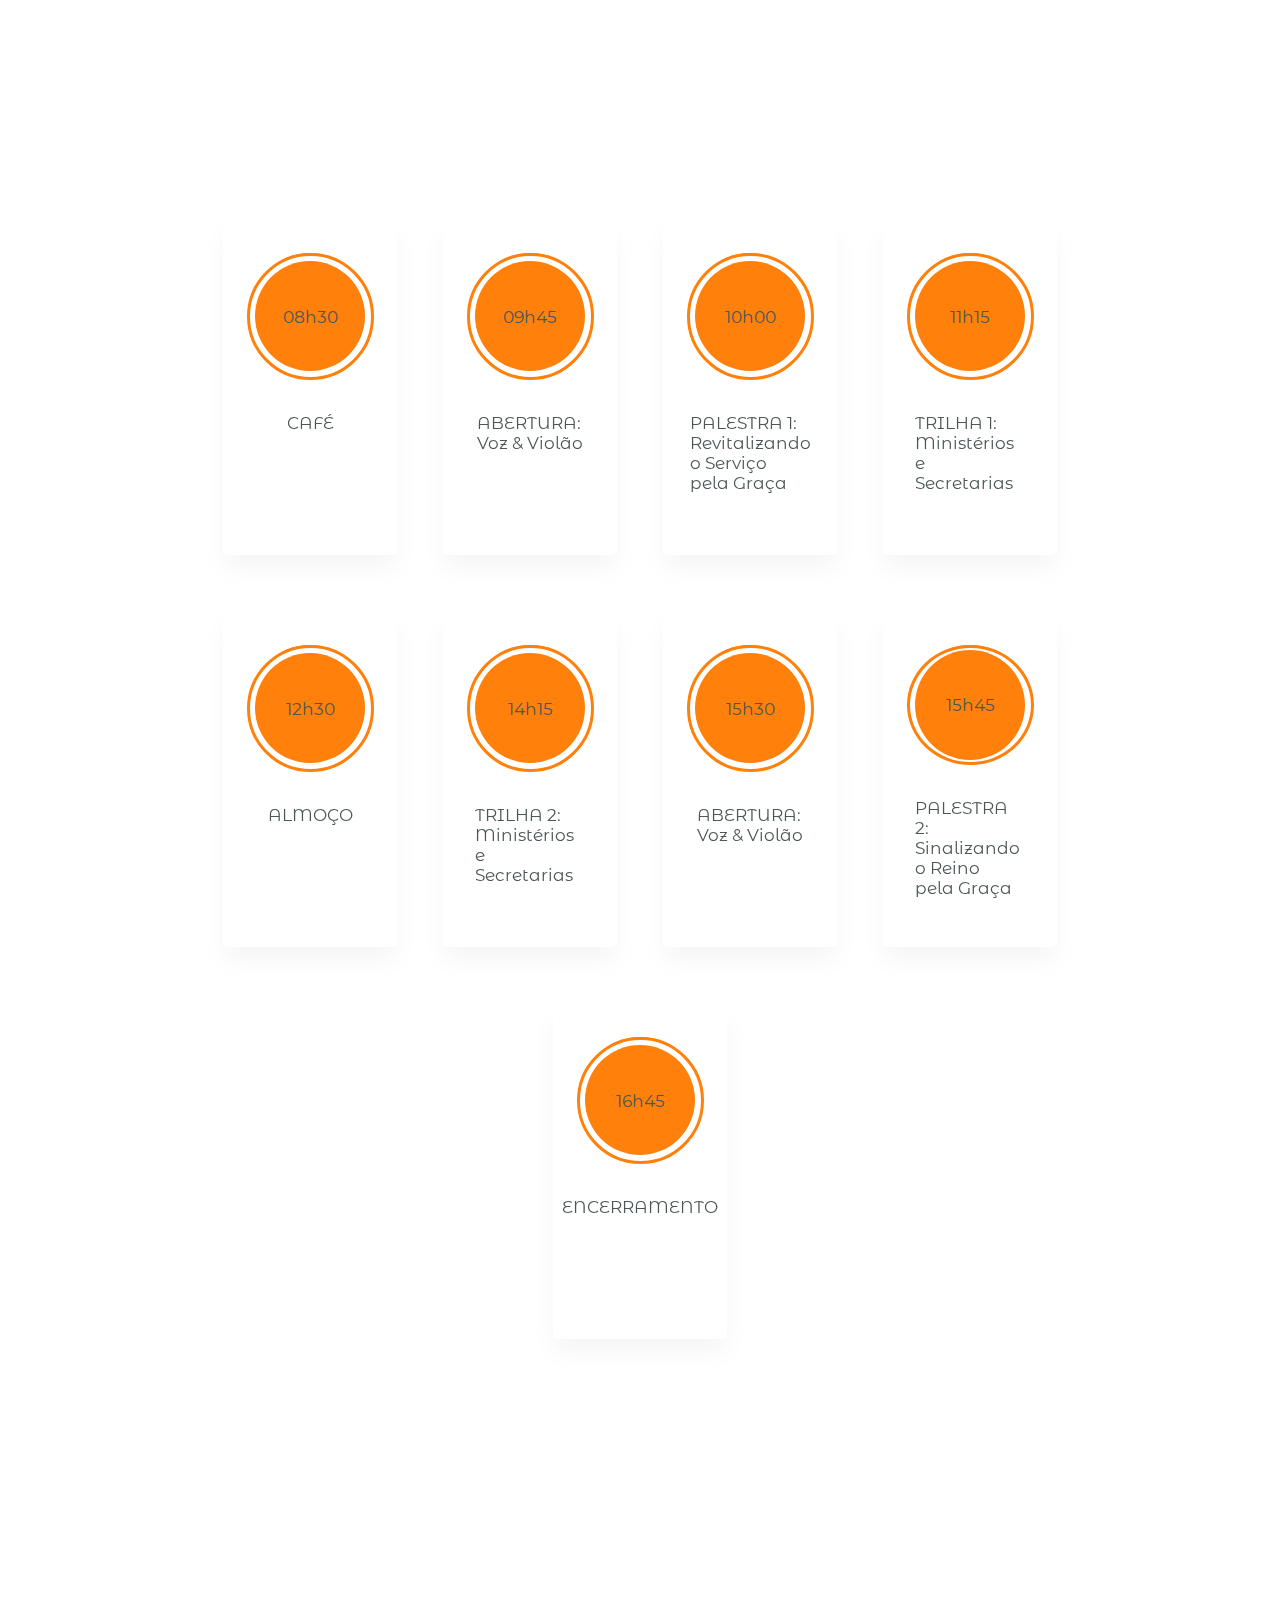
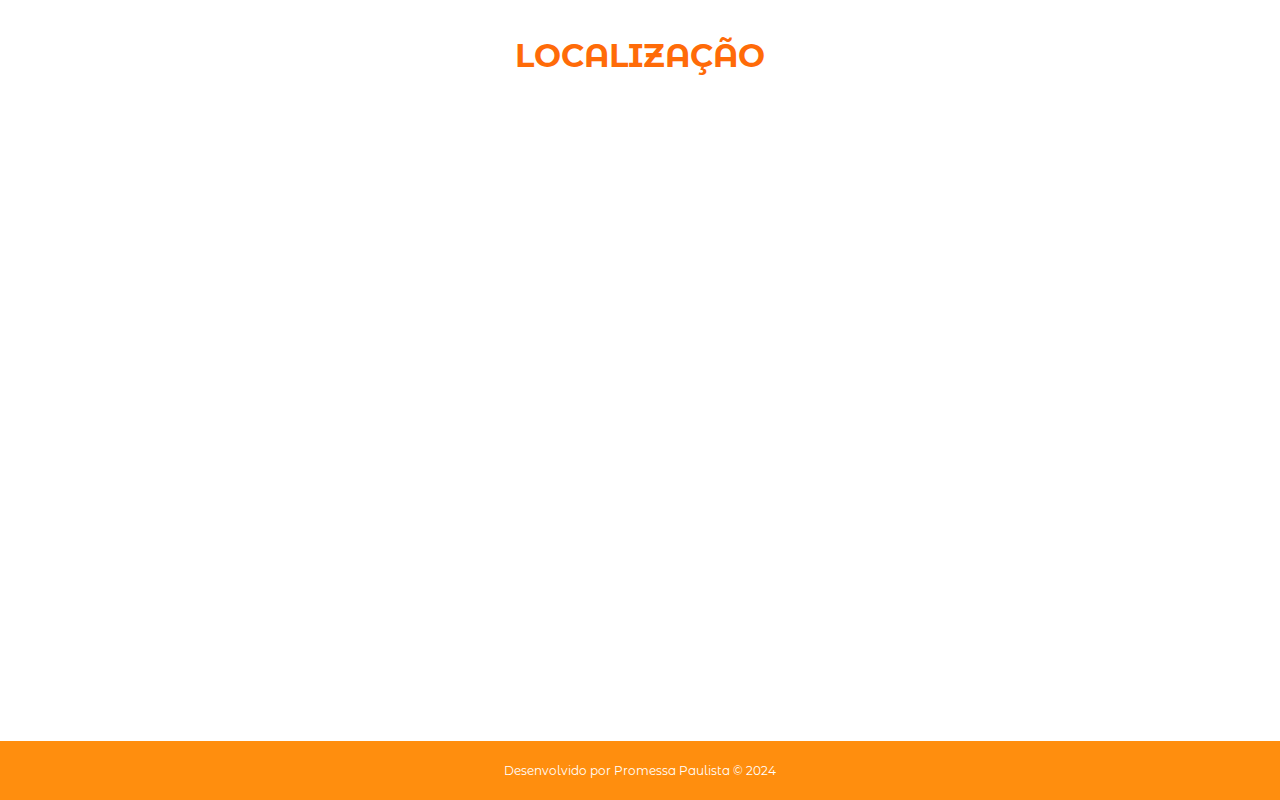
==== commit d4f0222c: "ajustes maps" ====
--- a/index.html
+++ b/index.html
@@ -232,7 +232,7 @@
       </div>
     </div>
   </div>
-    <div id="maps" style="display: flex; justify-content: center; flex-direction: column; margin: 50px 0px 50px 0px;">
+    <div id="maps" style="display: flex; justify-content: center; flex-direction: column; margin: 295px 0px 50px 0px;">
       <div>
         <h1 style="color: rgb(255, 107, 8);">LOCALIZAÇÃO</h1>
       </div>
--- a/css/style.css
+++ b/css/style.css
@@ -27,7 +27,6 @@
   display: flex;
   justify-content: center;
   flex-direction: column;
-  margin: 295px 0px 50px 0px;
   align-items: center;
 }
 #video_youtube {
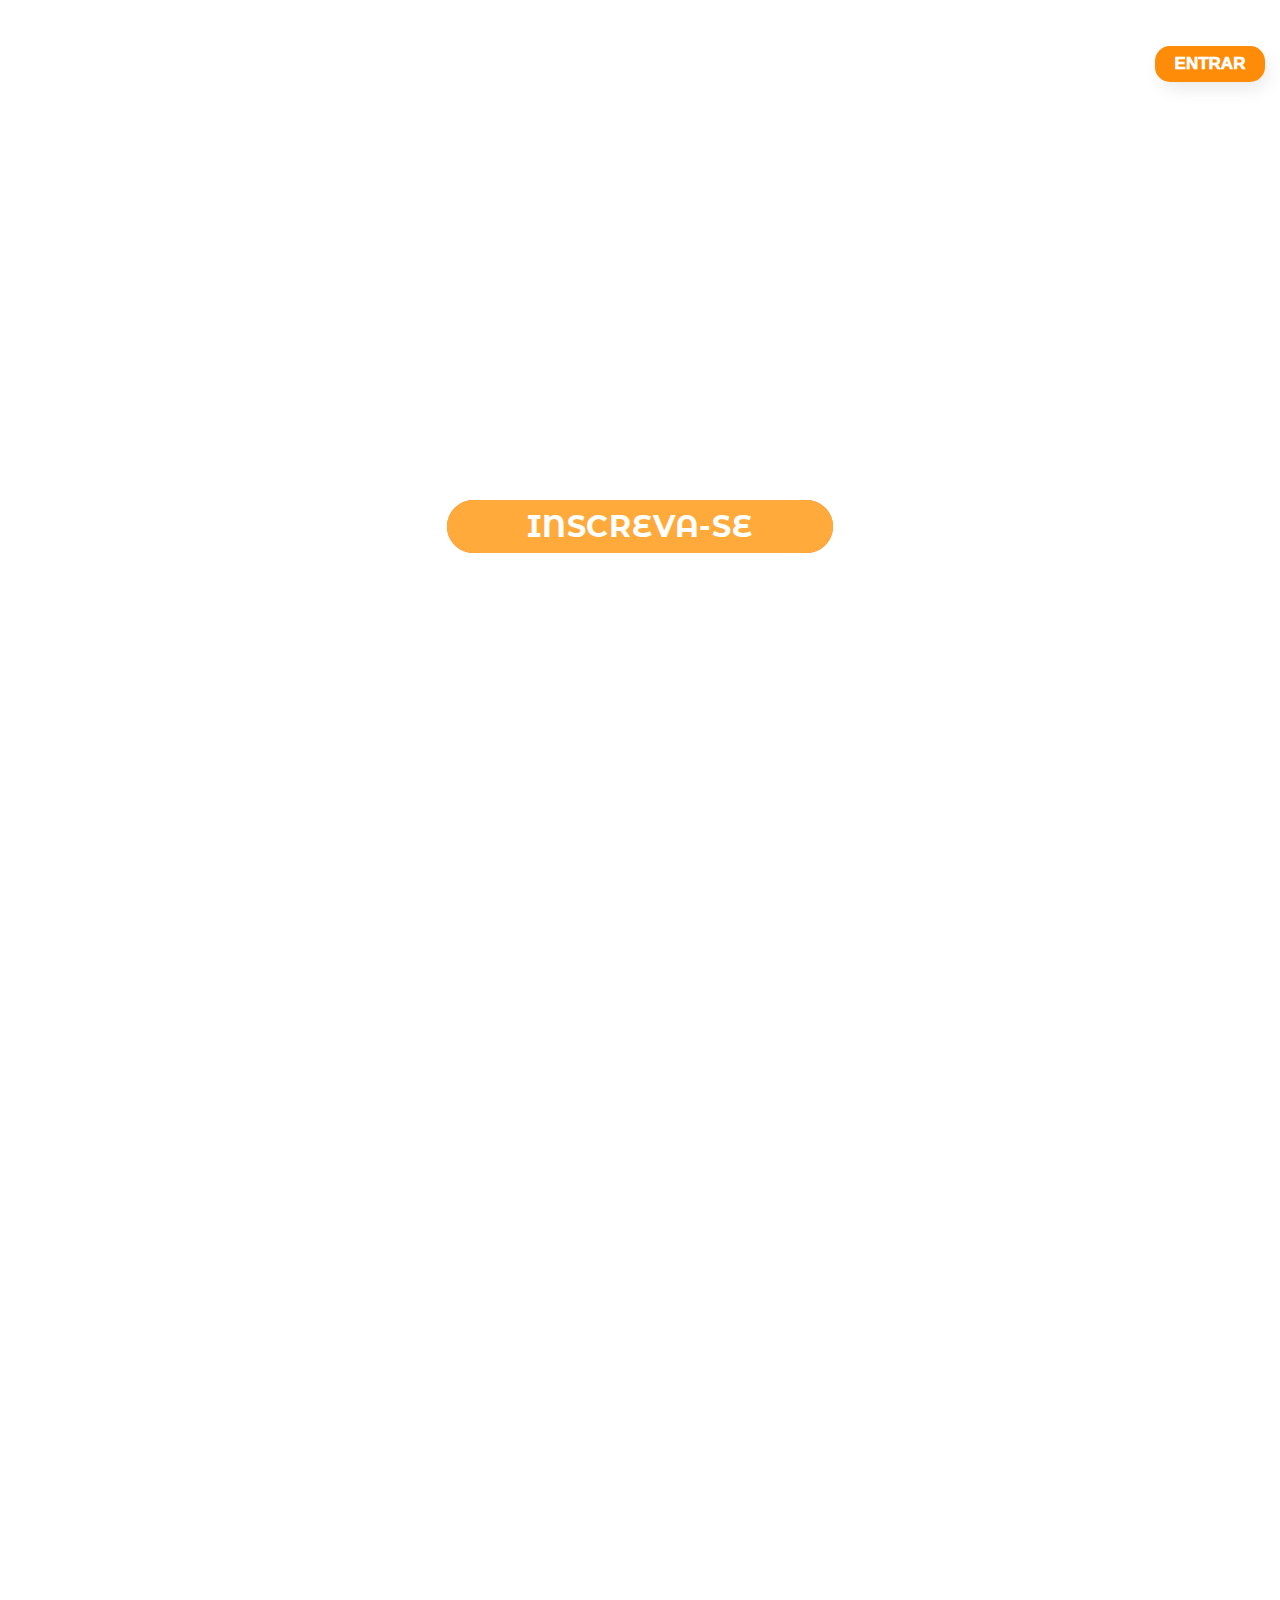
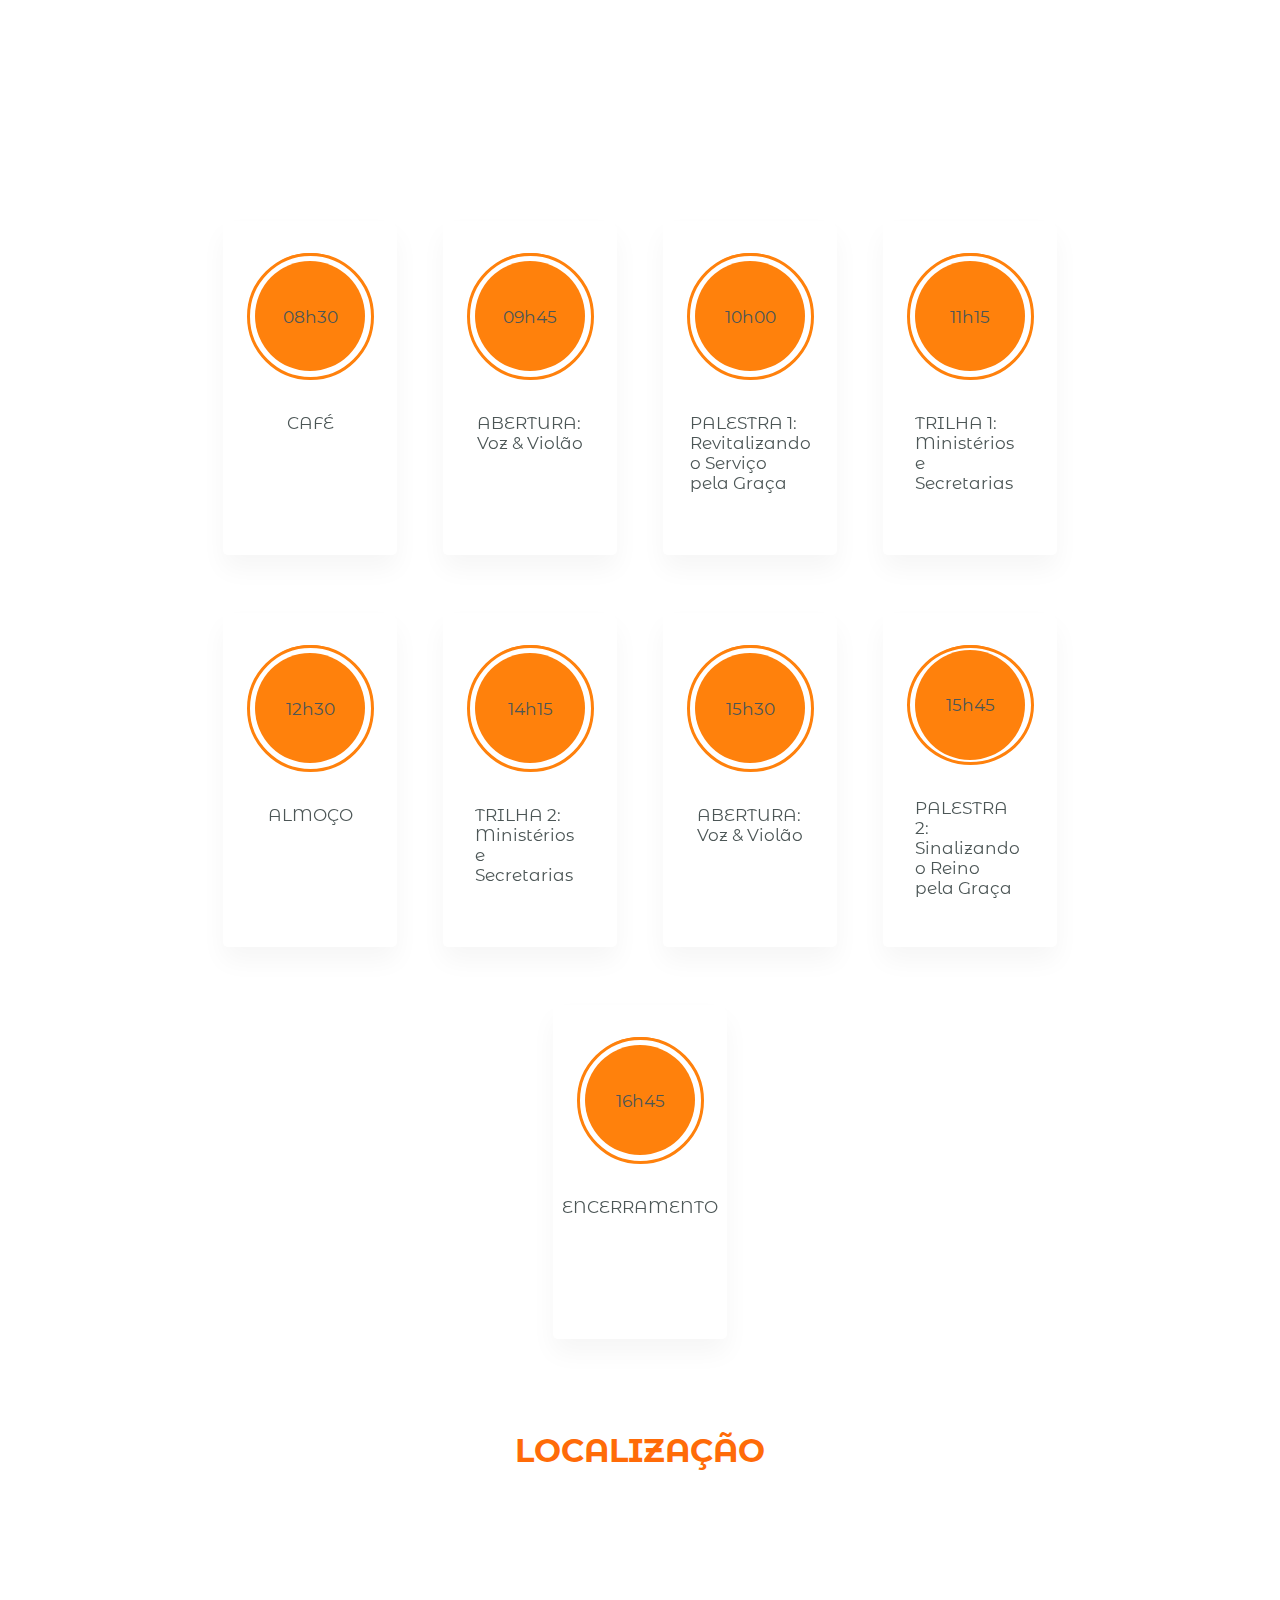
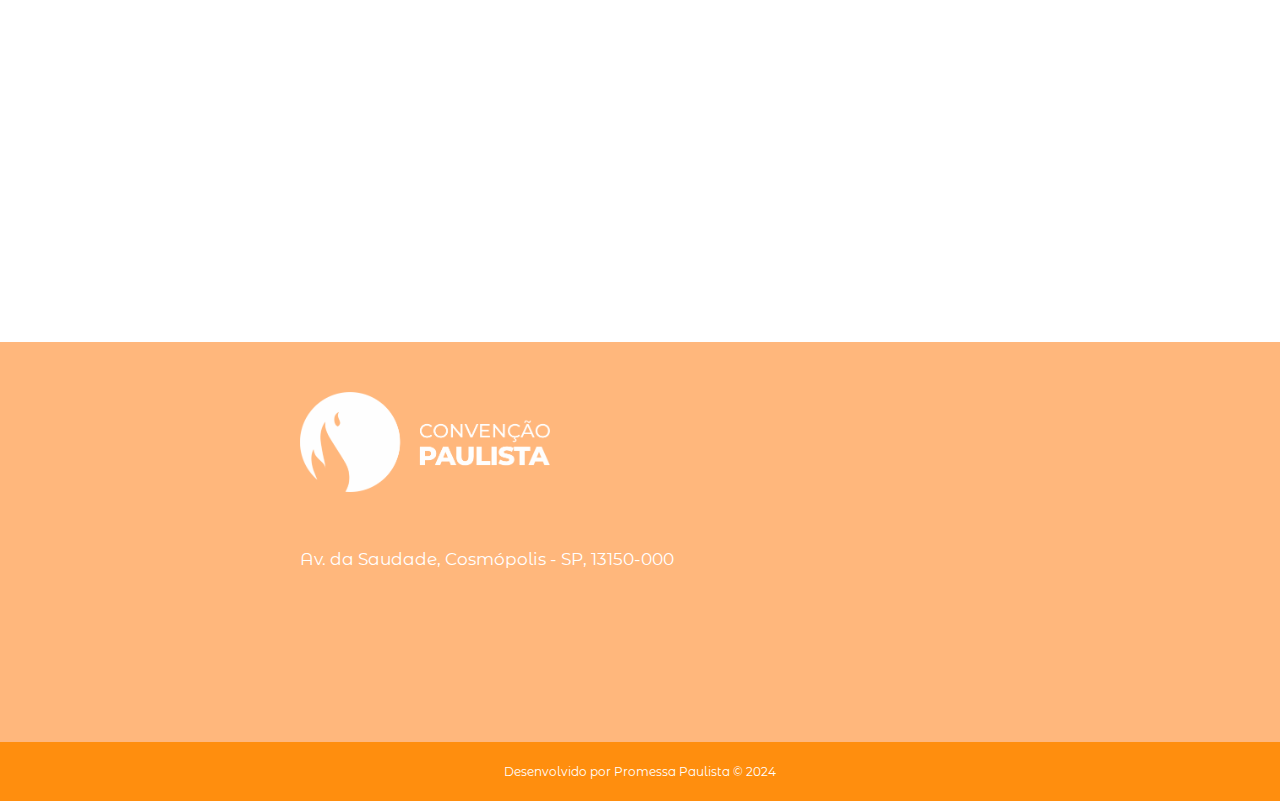
==== commit 836a30e4: "correção e inserções" ====
--- a/index.html
+++ b/index.html
@@ -4,8 +4,7 @@
     <meta charset="UTF-8" />
     <meta http-equiv="X-UA-Compatible" content="IE=edge" />
     <meta name="viewport" content="width=device-width, initial-scale=1.0" />
-    <link rel="icon" href="./imagens/icon_site.png" type="image/png">
-
+    <link rel="icon" href="./imagens/icon_site.png" type="image/png" />
     <link rel="stylesheet" type="text/css" href="css/style.css?v=3" />
     <title>Promessa Paulista</title>
   </head>
@@ -72,7 +71,7 @@
       </div>
     </div>
     <div id="menuToggle">
-      <input onclick="menuShow()" id="checkbox" type="checkbox">
+      <input onclick="menuShow()" id="checkbox" type="checkbox" />
       <label class="toggle" for="checkbox">
         <div class="bar bar--top"></div>
         <div class="bar bar--middle"></div>
@@ -80,169 +79,249 @@
       </label>
     </div>
     <div class="mobile_menu">
-        <ul>
-          <button id="top_menu">
-            <a href="index.html">Início</a>
+      <ul>
+        <button id="top_menu">
+          <a href="index.html">Início</a>
+        </button>
+      </ul>
+      <ul>
+        <button id="top_menu">
+          <a href="">Sobre</a>
+        </button>
+      </ul>
+      <ul>
+        <button id="top_menu">
+          <a href="">Links</a>
+        </button>
+      </ul>
+      <ul>
+        <button id="top_menu">
+          <a href="">Ministérios</a>
+        </button>
+      </ul>
+      <ul>
+        <button id="top_menu">
+          <a href="">Eventos</a>
+        </button>
+      </ul>
+      <ul>
+        <button id="top_menu">
+          <a href="">Loja</a>
+        </button>
+      </ul>
+      <ul>
+        <button id="top_menu">
+          <a href="">Cursos</a>
+        </button>
+      </ul>
+      <ul>
+        <button id="top_menu">
+          <a href="">Ofertas</a>
+        </button>
+      </ul>
+      <ul>
+        <button id="top_menu">
+          <a href="">Missão</a>
+        </button>
+      </ul>
+      <ul>
+        <button id="top_menu">
+          <a href="">Contato</a>
+        </button>
+      </ul>
+      <ul>
+        <button id="top_login">
+          <a href="">ENTRAR</a>
+        </button>
+      </ul>
+    </div>
+    <div id="top_background">
+      <video autoplay muted playsinline loop>
+        <source
+          src="./imagens/gif/site.top.das.galaxias8.mp4"
+          type="video/mp4"
+        />
+      </video>
+      <div id="info_page">
+        <div id="logotipo">
+          <img src="./imagens/conf_prom_branco.png" alt="" />
+        </div>
+        <div>
+          <button id="inscrever">
+            <span
+              ><a
+                class="inscricao"
+                target="_blank"
+                href="https://www.e-inscricao.com/convencaopaulista/conf_promessa"
+                >INSCREVA-SE</a
+              ></span
+            >
           </button>
-        </ul>
-        <ul>
-          <button id="top_menu">
-            <a href="">Sobre</a>
-          </button>
-        </ul>
-        <ul>
-          <button id="top_menu">
-            <a href="">Links</a>
-          </button>
-        </ul>
-        <ul>
-          <button id="top_menu">
-            <a href="">Ministérios</a>
-          </button>
-        </ul>
-        <ul>
-          <button id="top_menu">
-            <a href="">Eventos</a>
-          </button>
-        </ul>
-        <ul>
-          <button id="top_menu">
-            <a href="">Loja</a>
-          </button>
-        </ul>
-        <ul>
-          <button id="top_menu">
-            <a href="">Cursos</a>
-          </button>
-        </ul>
-        <ul>
-          <button id="top_menu">
-            <a href="">Ofertas</a>
-          </button>
-        </ul>
-        <ul>
-          <button id="top_menu">
-            <a href="">Missão</a>
-          </button>
-        </ul>
-        <ul>
-          <button id="top_menu">
-            <a href="">Contato</a>
-          </button>
-        </ul>
-        <ul>
-          <button id="top_login">
-            <a href="">ENTRAR</a>
-          </button>
-        </ul>
-    </div>
-      <div id="top_background">
-        <video autoplay muted playsinline loop >
-          <source src="./imagens/gif/site.top.das.galaxias8.mp4" type="video/mp4">
-          </video>
-        <div id="info_page">
-          <div id="logotipo">
-            <img src="./imagens/conf_prom_branco.png" alt="">
-          </div>
-          <div>
-            <button id="inscrever"> <span><a class="inscricao" target="_blank" href="https://www.e-inscricao.com/convencaopaulista/conf_promessa">INSCREVA-SE</a></span>
-            </button>
-          </div>
-        </div>
-      </div>
-    </div>
-<div id="video_youtube">
-  <iframe width="100%" height="100%" src="https://www.youtube.com/embed/x5pS7TWay0Q?si=Lxt4NKJLH_TDG6g_" title="YouTube video player" frameborder="0" allow="accelerometer; autoplay; clipboard-write; encrypted-media; gyroscope; picture-in-picture; web-share" referrerpolicy="strict-origin-when-cross-origin" allowfullscreen></iframe>
-</div>
-    </div>
+        </div>
+      </div>
+    </div>
+    <div id="video_youtube">
+      <iframe
+        width="100%"
+        height="100%"
+        src="https://www.youtube.com/embed/NjzYIHAtTR8?si=6UOCkJ4f7VTaNqhI"
+        title="YouTube video player"
+        frameborder="0"
+        allow="accelerometer; autoplay; clipboard-write; encrypted-media; gyroscope; picture-in-picture; web-share"
+        referrerpolicy="strict-origin-when-cross-origin"
+        allowfullscreen
+      ></iframe>
+    </div>
+
     <div id="fundo_cards">
       <div id="cronograma">
-          <div >
-            <h1>CRONOGRAMA</h1>
-          </div>
+        <div>
+          <h1>CRONOGRAMA</h1>
+        </div>
         <div class="body">
           <a class="card wallet" href="">
             <div class="overlay"></div>
             <div class="circle">
               <p>08h30</p>
             </div>
-            <div style="width: 100%;color: aqua;display: flex;justify-content: center;">
+            <div
+              style="
+                width: 100%;
+                color: aqua;
+                display: flex;
+                justify-content: center;
+              "
+            >
               <p>CAFÉ</p>
             </div>
           </a>
+          <a class="card wallet" href="#">
+            <div class="overlay"></div>
+            <div class="circle">
+              <p>09h45</p>
+            </div>
+            <p>
+              ABERTURA: <br />
+              Voz & Violão
+            </p>
+          </a>
+          <a class="card wallet" href="#">
+            <div class="overlay"></div>
+            <div class="circle">
+              <p>10h00</p>
+            </div>
+            <p>
+              PALESTRA 1: <br />
+              Revitalizando o Serviço <br />
+              pela Graça
+            </p>
+          </a>
+          <a class="card wallet" href="#">
+            <div class="overlay"></div>
+            <div class="circle">
+              <p>11h15</p>
+            </div>
+            <p>
+              TRILHA 1: <br />
+              Ministérios e <br />
+              Secretarias
+            </p>
+          </a>
+          <a class="card wallet" href="#">
+            <div class="overlay"></div>
+            <div class="circle">
+              <p>12h30</p>
+            </div>
+            <p>ALMOÇO</p>
+          </a>
+          <a class="card wallet" href="#">
+            <div class="overlay"></div>
+            <div class="circle">
+              <p>14h15</p>
+            </div>
+            <p>
+              TRILHA 2: <br />
+              Ministérios e <br />
+              Secretarias
+            </p>
+          </a>
+          <a class="card wallet" href="#">
+            <div class="overlay"></div>
+            <div class="circle">
+              <p>15h30</p>
+            </div>
+            <p>
+              ABERTURA: <br />
+              Voz & Violão
+            </p>
+          </a>
+          <a class="card wallet" href="#">
+            <div class="overlay"></div>
+            <div class="circle">
+              <p>15h45</p>
+            </div>
+            <p>
+              PALESTRA 2: <br />
+              Sinalizando o Reino <br />
+              pela Graça
+            </p>
+          </a>
+          <a class="card wallet" href="#">
+            <div class="overlay"></div>
+            <div class="circle">
+              <p>16h45</p>
+            </div>
+            <p>ENCERRAMENTO</p>
+          </a>
+        </div>
+      </div>
+    </div>
 
-          <a class="card wallet" href="#">
-            <div class="overlay"></div>
-            <div class="circle">
-              <p>09h45</p>
-            </div>
-            <p>ABERTURA: <br> Voz & Violão</p>
-          </a>
-          <a class="card wallet" href="#">
-            <div class="overlay"></div>
-            <div class="circle">
-              <p>10h00</p>
-            </div>
-            <p>PALESTRA 1: <br> Revitalizando o Serviço <br> pela Graça</p>
-          </a>
-          <a class="card wallet" href="#">
-            <div class="overlay"></div>
-            <div class="circle">
-              <p>11h15</p>
-            </div>
-            <p>TRILHA 1: <br> Ministérios e <br> Secretarias</p>
-          </a>
-          <a class="card wallet" href="#">
-            <div class="overlay"></div>
-            <div class="circle">
-              <p>12h30</p>
-            </div>
-            <p>ALMOÇO</p>
-          </a>
-          <a class="card wallet" href="#">
-            <div class="overlay"></div>
-            <div class="circle">
-              <p>14h15</p>
-            </div>
-            <p>TRILHA 2: <br> Ministérios e <br> Secretarias</p>
-          </a>
-          <a class="card wallet" href="#">
-            <div class="overlay"></div>
-            <div class="circle">
-              <p class="horario">15h30</p>
-            </div>
-            <p>ABERTURA: <br> Voz & Violão</p>
-          </a>
-          <a class="card wallet" href="#">
-            <div class="overlay"></div>
-            <div class="circle">
-              <p>15h45</p>
-            </div>
-            <p>PALESTRA 2: <br>  Sinalizando o Reino <br> pela Graça</p>
-          </a>
-          <a class="card wallet" href="#">
-            <div class="overlay"></div>
-            <div class="circle">
-              <p>16h45</p>
-            </div>
-            <p>ENCERRAMENTO</p>
-          </a>
-        </div>
-      </div>
-      </div>
-    </div>
-  </div>
-    <div id="maps" style="display: flex; justify-content: center; flex-direction: column; margin: 295px 0px 50px 0px;">
+    <div
+      id="maps"
+      style="
+        display: flex;
+        justify-content: center;
+        flex-direction: column;
+        margin: 90px 0px 50px 0px;
+      "
+    >
       <div>
-        <h1 style="color: rgb(255, 107, 8);">LOCALIZAÇÃO</h1>
-      </div>
-      <iframe src="https://www.google.com/maps/embed?pb=!1m18!1m12!1m3!1d902.4549839691856!2d-47.163817128292514!3d-22.62159485002863!2m3!1f0!2f0!3f0!3m2!1i1024!2i768!4f13.1!3m3!1m2!1s0x94c8929cecccacdb%3A0x85cfdb2b9cbbe112!2sEspa%C3%A7o%20Promessa!5e1!3m2!1spt-BR!2sbr!4v1725282251026!5m2!1spt-BR!2sbr" width="1250" height="400" style="border:0;" allowfullscreen="" loading="lazy" referrerpolicy="no-referrer-when-downgrade"></iframe>
-    </div>
+        <h1 style="color: rgb(255, 107, 8)">LOCALIZAÇÃO</h1>
+      </div>
+      <iframe
+        src="https://www.google.com/maps/embed?pb=!1m18!1m12!1m3!1d902.4549839691856!2d-47.163817128292514!3d-22.62159485002863!2m3!1f0!2f0!3f0!3m2!1i1024!2i768!4f13.1!3m3!1m2!1s0x94c8929cecccacdb%3A0x85cfdb2b9cbbe112!2sEspa%C3%A7o%20Promessa!5e1!3m2!1spt-BR!2sbr!4v1725282251026!5m2!1spt-BR!2sbr"
+        width="1250"
+        height="400"
+        style="border: 0"
+        allowfullscreen=""
+        loading="lazy"
+        referrerpolicy="no-referrer-when-downgrade"
+      ></iframe>
+    </div>
+    <section>
+      <div id="info_footer">
+        <div id="logo_iap">
+          <img
+            class="logo_footer"
+            src="./imagens/logotipo_paulista_branco.png"
+            alt=""
+          />
+        </div>
+        <div id="logradouro">
+          <p class="font_log" style="font-size: 17px">
+            Av. da Saudade, Cosmópolis - SP, 13150-000
+          </p>
+        </div>
+        <div id="social_rede"></div>
+      </div>
+    </section>
+    <footer
+      style="text-align: center; padding: 10px; background-color: #ff8e0e"
+    >
+      <p>Desenvolvido por Promessa Paulista &copy; 2024</p>
+    </footer>
 
-    <footer style="text-align: center; padding: 10px; background-color: #ff8e0e;">
-      <p>Desenvolvido por Promessa Paulista &copy; 2024</p>
-  </footer>
- 
     <script src="script.js"></script>
   </body>
 </html>
--- a/css/style.css
+++ b/css/style.css
@@ -13,12 +13,21 @@
   display: flex;
   text-align: center;
   padding: 8px;
-  margin-top: 244px;
+  margin-top: 0px;
   background-color: #ff600e;
   align-items: flex-end;
   font-family: "Montserrat Alternates", sans-serif;
   justify-content: center;
 }
+section {
+  height: 10%;
+  width: 100%;
+}
+#info_footer {
+  background-color: #ffb77c;
+  height: 100%;
+  width: 100%;
+}
 video {
   z-index: 1;
   display: flex;
@@ -35,7 +44,7 @@
   align-items: center;
   margin-top: 200px;
   height: 16%;
-  width: 70%;
+  width: 80%;
   left: 50%;
   margin-left: 50%;
   transform: translate(-50%);
@@ -528,6 +537,37 @@
 #checkbox {
   display: none;
 }
+#logo_iap {
+  width: 100%;
+  height: 40%;
+  background-repeat: no-repeat;
+}
+.logo_footer {
+  height: 100px;
+  padding-left: 300px;
+  padding-top: 50px;
+}
+#logradouro {
+  font-family: "Montserrat Alternates", sans-serif;
+  height: 100px;
+  padding-left: 300px;
+  padding-top: 30px;
+}
+
+.social_media {
+  display: flex;
+  gap: 20px;
+}
+
+.social_media a img {
+  width: 40px;
+  height: 40px;
+  transition: transform 0.2s;
+}
+
+.social_media a img:hover {
+  transform: scale(1.2);
+}
 /* Responsividade para telas menores */
 @media (max-width: 768px) {
   /* Ajusta o tamanho da logo */
@@ -766,4 +806,18 @@
     height: 300px;
     margin-top: 210px;
   }
-}
+  #logo_iap {
+    display: flex;
+  }
+  .logo_footer {
+    height: 100px;
+    padding-left: 70px;
+    margin: 0;
+  }
+  #logradouro,
+  .font_log {
+    padding: 25px;
+    height: 100px;
+    padding-top: 20px;
+  }
+}
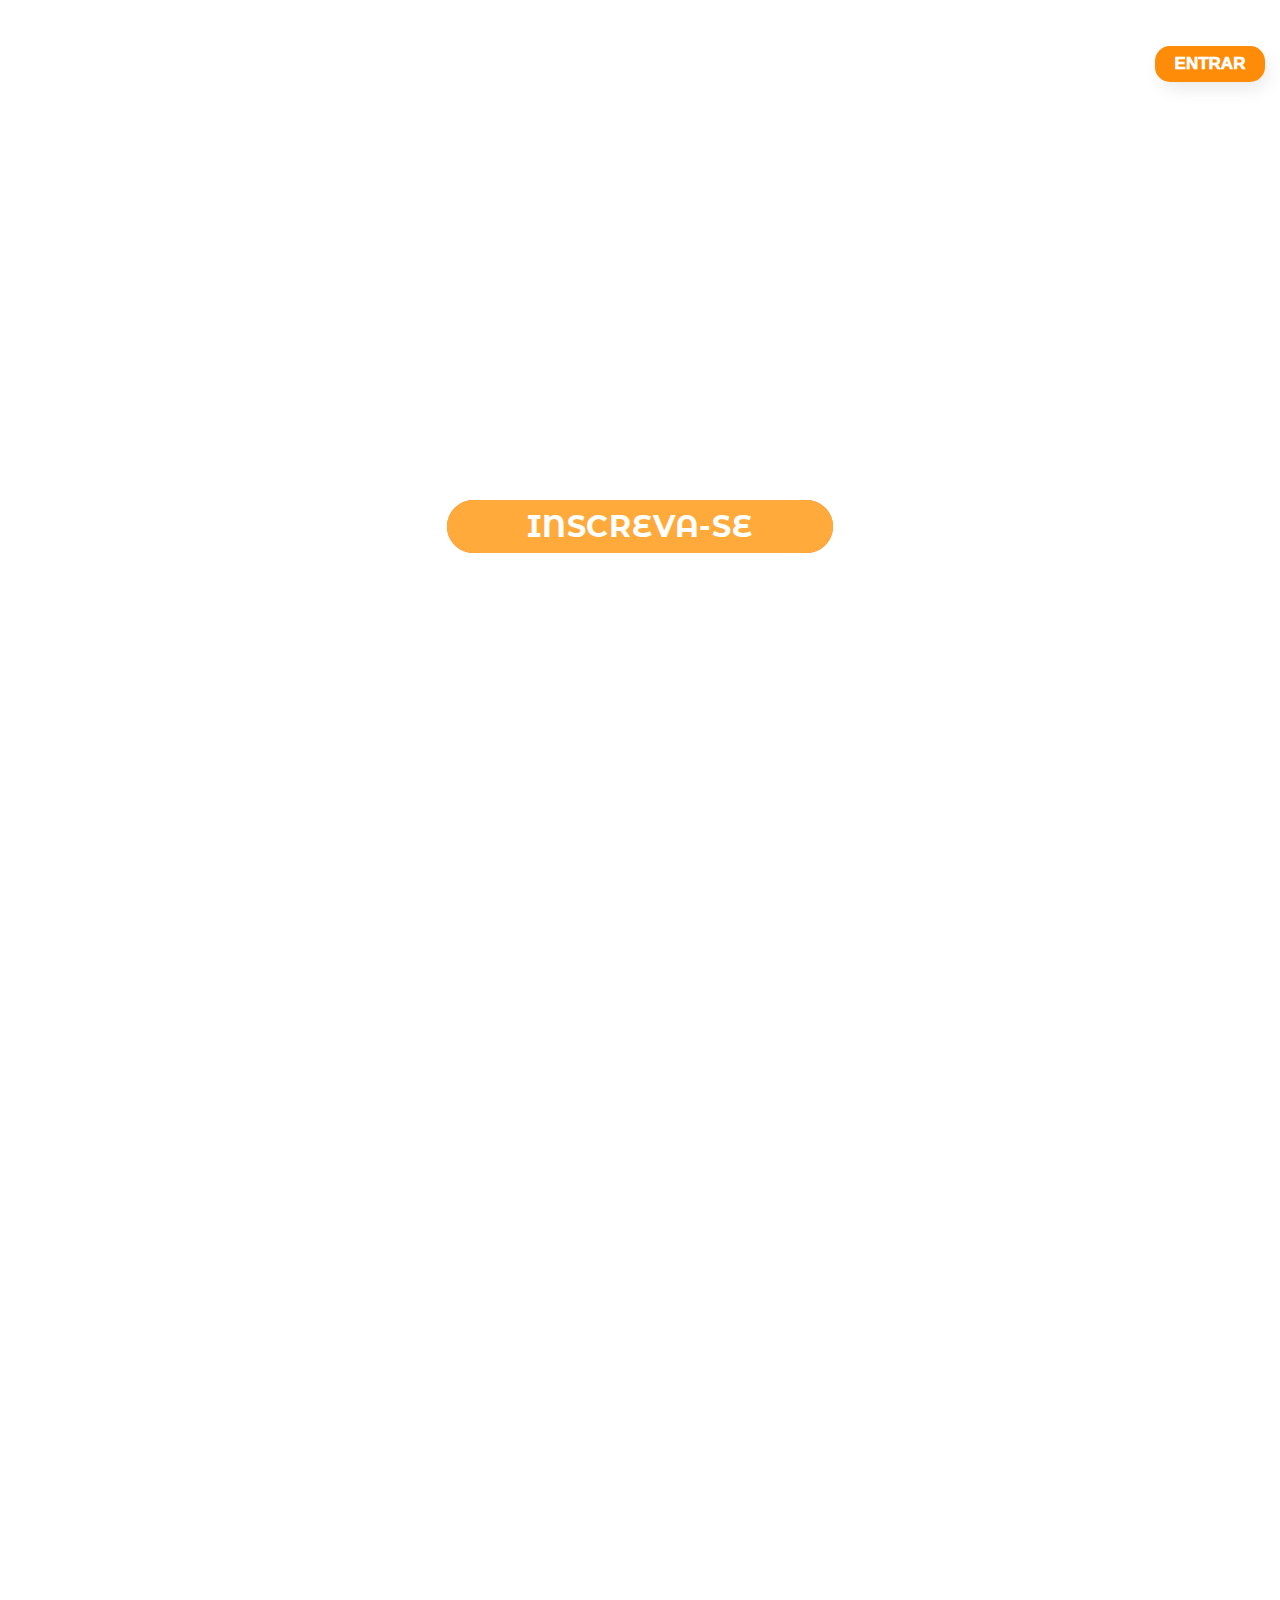
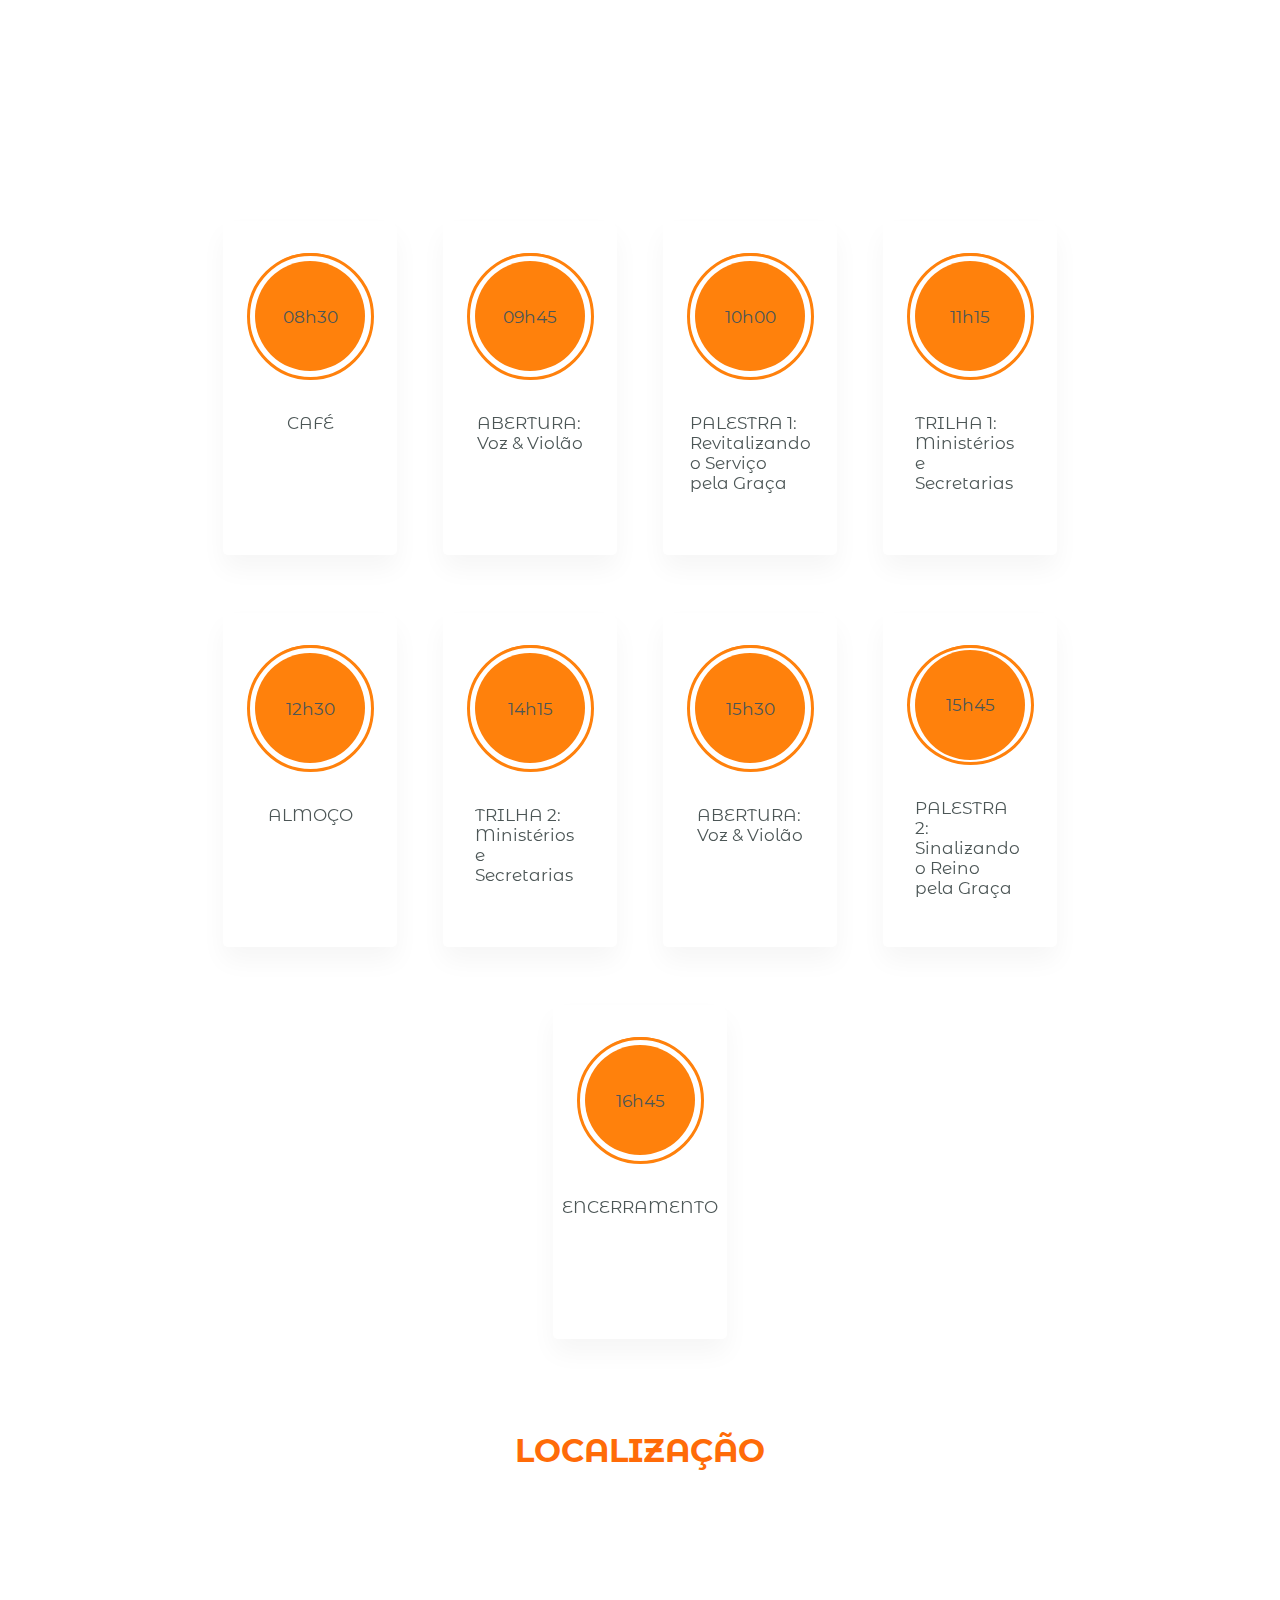
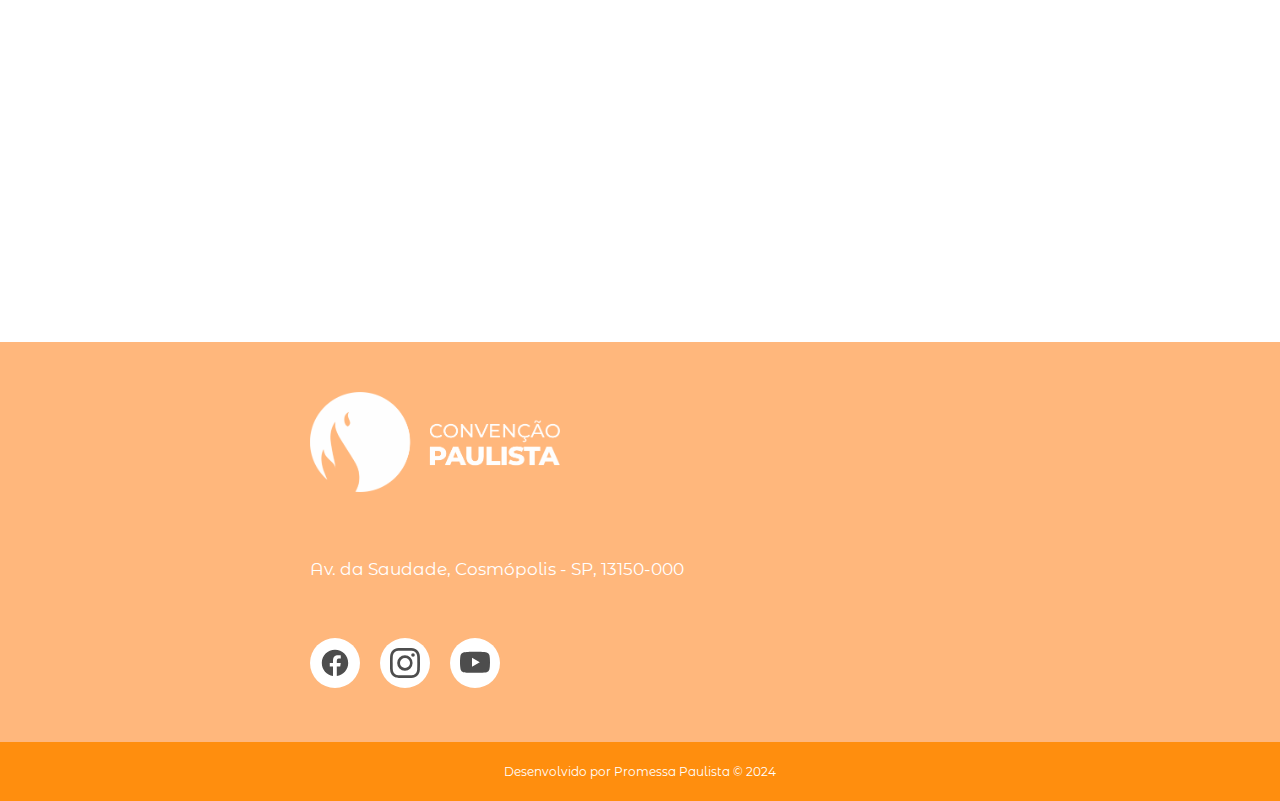
==== commit 765927e5: "inserção e ajuste de rede social" ====
--- a/index.html
+++ b/index.html
@@ -5,7 +5,7 @@
     <meta http-equiv="X-UA-Compatible" content="IE=edge" />
     <meta name="viewport" content="width=device-width, initial-scale=1.0" />
     <link rel="icon" href="./imagens/icon_site.png" type="image/png" />
-    <link rel="stylesheet" type="text/css" href="css/style.css?v=3" />
+    <link rel="stylesheet" type="text/css" href="css/style.css?v=5" />
     <title>Promessa Paulista</title>
   </head>
   <body>
@@ -313,7 +313,108 @@
             Av. da Saudade, Cosmópolis - SP, 13150-000
           </p>
         </div>
-        <div id="social_rede"></div>
+        <div id="social_rede">
+          <ul class="example-2">
+            <li class="icon-content">
+              <a
+                href="https://web.facebook.com/promessapaulista/?locale=gn_PY&_rdc=1&_rdr"
+                target="_blank"
+                aria-label="LinkedIn"
+                data-social="linkedin"
+              >
+                <div class="filled"></div>
+                <svg
+                  xmlns="http://www.w3.org/2000/svg"
+                  x="0px"
+                  y="0px"
+                  width="100"
+                  height="100"
+                  viewBox="0,0,256,256"
+                  xml:space="preserve"
+                >
+                  <g
+                    fill="#4d4d4d"
+                    fill-rule="nonzero"
+                    stroke="none"
+                    stroke-width="1"
+                    stroke-linecap="butt"
+                    stroke-linejoin="miter"
+                    stroke-miterlimit="10"
+                    stroke-dasharray=""
+                    stroke-dashoffset="0"
+                    font-family="none"
+                    font-weight="none"
+                    font-size="none"
+                    text-anchor="none"
+                    style="mix-blend-mode: normal"
+                  >
+                    <g
+                      transform="scale(5.12,5.12)"
+                      class="bi bi-linkedin"
+                      fill="currentColor"
+                    >
+                      <path
+                        d="M25,3c-12.15,0 -22,9.85 -22,22c0,11.03 8.125,20.137 18.712,21.728v-15.897h-5.443v-5.783h5.443v-3.848c0,-6.371 3.104,-9.168 8.399,-9.168c2.536,0 3.877,0.188 4.512,0.274v5.048h-3.612c-2.248,0 -3.033,2.131 -3.033,4.533v3.161h6.588l-0.894,5.783h-5.694v15.944c10.738,-1.457 19.022,-10.638 19.022,-21.775c0,-12.15 -9.85,-22 -22,-22z"
+                      ></path>
+                    </g>
+                  </g>
+                </svg>
+              </a>
+              <div class="tooltip">Facebook</div>
+            </li>
+
+            <li class="icon-content">
+              <a
+                href="https://www.instagram.com/promessapaulista/"
+                target="_blank"
+                aria-label="Instagram"
+                data-social="instagram"
+              >
+                <div class="filled"></div>
+                <svg
+                  xmlns="http://www.w3.org/2000/svg"
+                  width="16"
+                  height="16"
+                  fill="currentColor"
+                  class="bi bi-instagram"
+                  viewBox="0 0 16 16"
+                  xml:space="preserve"
+                >
+                  <path
+                    d="M8 0C5.829 0 5.556.01 4.703.048 3.85.088 3.269.222 2.76.42a3.9 3.9 0 0 0-1.417.923A3.9 3.9 0 0 0 .42 2.76C.222 3.268.087 3.85.048 4.7.01 5.555 0 5.827 0 8.001c0 2.172.01 2.444.048 3.297.04.852.174 1.433.372 1.942.205.526.478.972.923 1.417.444.445.89.719 1.416.923.51.198 1.09.333 1.942.372C5.555 15.99 5.827 16 8 16s2.444-.01 3.298-.048c.851-.04 1.434-.174 1.943-.372a3.9 3.9 0 0 0 1.416-.923c.445-.445.718-.891.923-1.417.197-.509.332-1.09.372-1.942C15.99 10.445 16 10.173 16 8s-.01-2.445-.048-3.299c-.04-.851-.175-1.433-.372-1.941a3.9 3.9 0 0 0-.923-1.417A3.9 3.9 0 0 0 13.24.42c-.51-.198-1.092-.333-1.943-.372C10.443.01 10.172 0 7.998 0zm-.717 1.442h.718c2.136 0 2.389.007 3.232.046.78.035 1.204.166 1.486.275.373.145.64.319.92.599s.453.546.598.92c.11.281.24.705.275 1.485.039.843.047 1.096.047 3.231s-.008 2.389-.047 3.232c-.035.78-.166 1.203-.275 1.485a2.5 2.5 0 0 1-.599.919c-.28.28-.546.453-.92.598-.28.11-.704.24-1.485.276-.843.038-1.096.047-3.232.047s-2.39-.009-3.233-.047c-.78-.036-1.203-.166-1.485-.276a2.5 2.5 0 0 1-.92-.598 2.5 2.5 0 0 1-.6-.92c-.109-.281-.24-.705-.275-1.485-.038-.843-.046-1.096-.046-3.233s.008-2.388.046-3.231c.036-.78.166-1.204.276-1.486.145-.373.319-.64.599-.92s.546-.453.92-.598c.282-.11.705-.24 1.485-.276.738-.034 1.024-.044 2.515-.045zm4.988 1.328a.96.96 0 1 0 0 1.92.96.96 0 0 0 0-1.92m-4.27 1.122a4.109 4.109 0 1 0 0 8.217 4.109 4.109 0 0 0 0-8.217m0 1.441a2.667 2.667 0 1 1 0 5.334 2.667 2.667 0 0 1 0-5.334"
+                    fill="currentColor"
+                  ></path>
+                </svg>
+              </a>
+              <div class="tooltip">Instagram</div>
+            </li>
+            <li class="icon-content">
+              <a
+                href="https://www.youtube.com/channel/UCTvBtKBQ6FXNO9r5Zzy58oQ"
+                target="_blank"
+                aria-label="Youtube"
+                data-social="youtube"
+              >
+                <div class="filled"></div>
+                <svg
+                  xmlns="http://www.w3.org/2000/svg"
+                  width="16"
+                  height="16"
+                  fill="currentColor"
+                  class="bi bi-youtube"
+                  viewBox="0 0 16 16"
+                  xml:space="preserve"
+                >
+                  <path
+                    d="M8.051 1.999h.089c.822.003 4.987.033 6.11.335a2.01 2.01 0 0 1 1.415 1.42c.101.38.172.883.22 1.402l.01.104.022.26.008.104c.065.914.073 1.77.074 1.957v.075c-.001.194-.01 1.108-.082 2.06l-.008.105-.009.104c-.05.572-.124 1.14-.235 1.558a2.01 2.01 0 0 1-1.415 1.42c-1.16.312-5.569.334-6.18.335h-.142c-.309 0-1.587-.006-2.927-.052l-.17-.006-.087-.004-.171-.007-.171-.007c-1.11-.049-2.167-.128-2.654-.26a2.01 2.01 0 0 1-1.415-1.419c-.111-.417-.185-.986-.235-1.558L.09 9.82l-.008-.104A31 31 0 0 1 0 7.68v-.123c.002-.215.01-.958.064-1.778l.007-.103.003-.052.008-.104.022-.26.01-.104c.048-.519.119-1.023.22-1.402a2.01 2.01 0 0 1 1.415-1.42c.487-.13 1.544-.21 2.654-.26l.17-.007.172-.006.086-.003.171-.007A100 100 0 0 1 7.858 2zM6.4 5.209v4.818l4.157-2.408z"
+                    fill="currentColor"
+                  ></path>
+                </svg>
+              </a>
+              <div class="tooltip">Youtube</div>
+            </li>
+          </ul>
+        </div>
       </div>
     </section>
     <footer
--- a/css/style.css
+++ b/css/style.css
@@ -543,15 +543,18 @@
   background-repeat: no-repeat;
 }
 .logo_footer {
-  height: 100px;
   padding-left: 300px;
   padding-top: 50px;
+  height: 100px;
+  padding-left: 310px;
+  margin: 0;
 }
 #logradouro {
   font-family: "Montserrat Alternates", sans-serif;
-  height: 100px;
-  padding-left: 300px;
-  padding-top: 30px;
+  height: 80px;
+  padding-left: 310px;
+  padding-top: 40px;
+  margin: 0;
 }
 
 .social_media {
@@ -568,8 +571,114 @@
 .social_media a img:hover {
   transform: scale(1.2);
 }
+/* botão social media */
+ul {
+  list-style: none;
+  font-family: "Montserrat Alternates", sans-serif;
+}
+
+.example-2 {
+  display: flex;
+  justify-content: flex-start;
+  align-items: center;
+  padding-left: 300px;
+}
+.example-2 .icon-content {
+  margin: 0 10px;
+  position: relative;
+}
+.example-2 .icon-content .tooltip {
+  position: absolute;
+  top: -30px;
+  left: 50%;
+  transform: translateX(-50%);
+  color: #fff;
+  padding: 6px 10px;
+  border-radius: 5px;
+  opacity: 0;
+  visibility: hidden;
+  font-size: 14px;
+  transition: all 0.3s ease;
+}
+.example-2 .icon-content:hover .tooltip {
+  opacity: 1;
+  visibility: visible;
+  top: -50px;
+}
+.example-2 .icon-content a {
+  position: relative;
+  overflow: hidden;
+  display: flex;
+  justify-content: center;
+  align-items: center;
+  width: 50px;
+  height: 50px;
+  border-radius: 50%;
+  color: #4d4d4d;
+  background-color: #fff;
+  transition: all 0.3s ease-in-out;
+}
+.example-2 .icon-content a:hover {
+  box-shadow: 3px 2px 45px 0px rgb(0 0 0 / 12%);
+}
+.example-2 .icon-content a svg {
+  position: relative;
+  z-index: 1;
+  width: 30px;
+  height: 30px;
+}
+.example-2 .icon-content a:hover {
+  color: white;
+}
+.example-2 .icon-content a .filled {
+  position: absolute;
+  top: auto;
+  bottom: 0;
+  left: 0;
+  width: 100%;
+  height: 0;
+  background-color: #000;
+  transition: all 0.3s ease-in-out;
+}
+.example-2 .icon-content a:hover .filled {
+  height: 100%;
+}
+
+.example-2 .icon-content a[data-social="linkedin"] .filled,
+.example-2 .icon-content a[data-social="linkedin"] ~ .tooltip {
+  background-color: #0274b3;
+}
+
+.example-2 .icon-content a[data-social="github"] .filled,
+.example-2 .icon-content a[data-social="github"] ~ .tooltip {
+  background-color: #24262a;
+}
+.example-2 .icon-content a[data-social="instagram"] .filled,
+.example-2 .icon-content a[data-social="instagram"] ~ .tooltip {
+  background: linear-gradient(
+    45deg,
+    #405de6,
+    #5b51db,
+    #b33ab4,
+    #c135b4,
+    #e1306c,
+    #fd1f1f
+  );
+}
+.example-2 .icon-content a[data-social="youtube"] .filled,
+.example-2 .icon-content a[data-social="youtube"] ~ .tooltip {
+  background-color: #ff0000;
+}
+
 /* Responsividade para telas menores */
 @media (max-width: 768px) {
+  .logo_footer {
+    padding-left: 300px;
+    padding-top: 40px;
+    height: 70px;
+    padding-left: 100px;
+    margin: 0;
+  }
   /* Ajusta o tamanho da logo */
   #video_youtube {
     height: 30%;
@@ -809,15 +918,20 @@
   #logo_iap {
     display: flex;
   }
-  .logo_footer {
-    height: 100px;
-    padding-left: 70px;
-    margin: 0;
-  }
   #logradouro,
   .font_log {
     padding: 25px;
-    height: 100px;
-    padding-top: 20px;
-  }
-}
+    height: 85px;
+    margin: -10px 20px 0px 23px;
+  }
+  #social_rede {
+  }
+  .example-2 {
+    display: flex;
+    justify-content: flex-start;
+    align-items: center;
+    padding-left: 90px;
+    margin: 0;
+    padding-bottom: 30px;
+  }
+}
